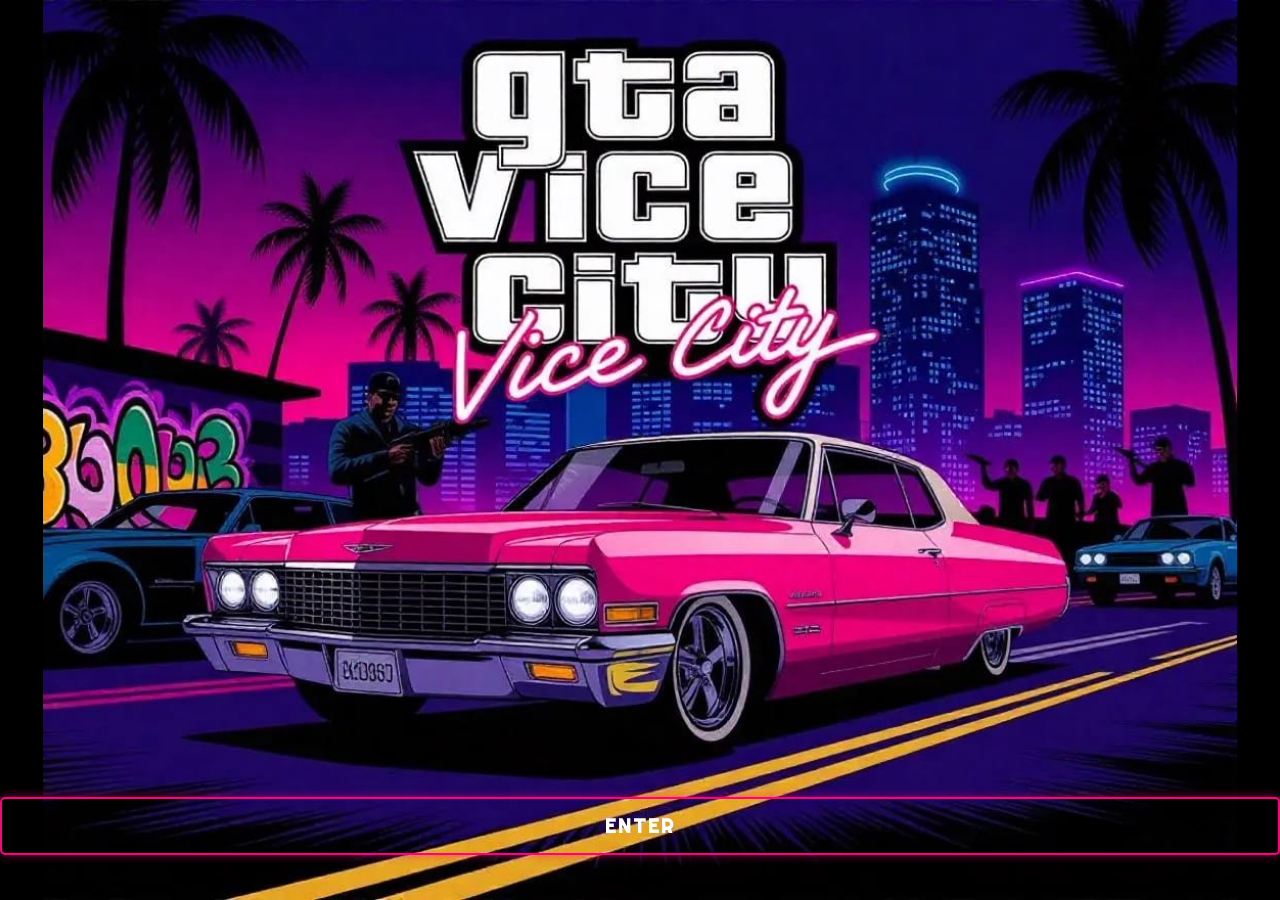
==== index.html @ 545104ae "Implement diagonal synthwave hub layout with pentagon nodes and custom glowing borders" ====
<!DOCTYPE html>
<html lang="en">
<head>
    <meta charset="UTF-8">
    <meta name="viewport" content="width=device-width, initial-scale=1.0">
    <title>Grand Tech Alliance VIIT City</title>
    <link rel="preconnect" href="https://fonts.googleapis.com">
    <link rel="preconnect" href="https://fonts.gstatic.com" crossorigin>
    <link href="https://fonts.googleapis.com/css2?family=Oswald:wght@400;600;700&family=Roboto:wght@300;400;500;700&family=Righteous&family=Pacifico&family=Monoton&display=swap" rel="stylesheet">
    <link rel="preconnect" href="https://fonts.googleapis.com">
    <link href="https://fonts.googleapis.com/css2?family=Audiowide&display=swap" rel="stylesheet">
    <link rel="icon" type="image/png" href="download.png">
    <link rel="stylesheet" href="styles.css">
</head>
<body class="require-landscape">

    <!-- Start Screen -->
    <div id="start-screen" class="active">
        <img src="start_bg1.jpeg" alt="GTA Vice City" class="start-image">
        <button id="start-btn" class="gta-btn start-mission-btn">ENTER</button>
    </div>
    <!-- Rotate Screen Popup (Mobile Portrait Only) -->
    <div id="rotate-popup" class="rotate-popup hidden">
        <div class="rotate-popup-inner">
            <div class="rotate-icon">📱</div>
            <div class="rotate-arrow">↻</div>
            <h2 class="rotate-title">ROTATE YOUR DEVICE</h2>
            <p class="rotate-subtitle">For the best Vice City experience,<br>please rotate your screen to landscape mode.</p>
        </div>
    </div>
    
    <!-- Rotate to Portrait Popup (Mobile Landscape After Intro) -->
    <div id="rotate-portrait-popup" class="rotate-popup hidden">
        <div class="rotate-portrait-inner">
            <div class="rotate-icon rotate-icon-landscape">📱</div>
            <div class="rotate-arrow">↻</div>
            <h2 class="rotate-title">ROTATE TO PORTRAIT</h2>
            <p class="rotate-subtitle">For the best Main Menu experience,<br>please rotate your screen to portrait mode.</p>
        </div>
    </div>

    <!-- GTA Map Loading Overlay -->
    <div id="map-loading" class="map-loading hidden">
        <div class="map-loading-inner">
            <div class="map-radar">
                <div class="radar-sweep"></div>
                <div class="radar-dot"></div>
            </div>
            <p class="map-loading-text">MAP IS LOADING<span class="dots">...</span></p>
            <p class="map-loading-sub">Entering Vice City registration zone</p>
        </div>
    </div>

    <!-- Intro Screen -->
    <div id="intro-screen" class="hidden">
        <div class="video-overlay"></div>
        <video id="intro-video" preload="auto" playsinline>
            <source src="https://media.githubusercontent.com/media/jaswanth0108/GTA-Hackathon/main/Finial.mp4" type="video/mp4">
            Your browser does not support HTML5 video.
        </video>
        <!-- Title removed as requested -->
        <button id="skip-btn" class="skip-btn">SKIP <span class="skip-icon">►</span></button>
    </div>

    <!-- Main Menu Screen -->
    <div id="main-screen" class="hidden">
        <div class="background-overlay"></div>

        <!-- Top Navbar -->
        <nav class="vc-navbar">
            <div class="vc-logo">
                <span class="logo-main">VICE'N'VIBES</span>
                <span class="logo-sub">GTA HACKATHON</span>
            </div>
            <div class="vc-nav-links">
                <a href="#" class="vc-link active">Home</a>
                <a href="#" class="vc-link" onclick="document.querySelector('[data-target=about-panel]').click(); return false;">Events</a>
                <a href="#" class="vc-link" onclick="document.querySelector('[data-target=faq-panel]').click(); return false;">FAQ</a>
                <a href="#" class="vc-link" onclick="document.querySelector('[data-target=support-panel]').click(); return false;">Contact</a>
                <a href="register.html" class="vc-login-btn">Register</a>
            </div>
        </nav>

        <div class="main-container">
            <!-- Circular Navigation Hub -->
            <div class="nav-hub">

                <!-- Top-Left connector + FAQ button -->
                <div class="hub-connector connector-top-left">
                    <div class="connector-line"></div>
                    <button class="nav-node top-left" data-target="faq-panel">
                        <svg xmlns="http://www.w3.org/2000/svg" width="24" height="24" viewBox="0 0 24 24" fill="none" stroke="currentColor" stroke-width="2" stroke-linecap="round" stroke-linejoin="round" class="node-icon"><path d="M12 2a3 3 0 0 0-3 3v7a3 3 0 0 0 6 0V5a3 3 0 0 0-3-3Z"></path><path d="M19 10v2a7 7 0 0 1-14 0v-2"></path><line x1="12" x2="12" y1="19" y2="22"></line></svg>
                        <span class="node-text">[COORDINATORS & FAQ]</span>
                    </button>
                </div>

                <!-- Top-Right connector + AGENDA button -->
                <div class="hub-connector connector-top-right">
                    <div class="connector-line"></div>
                    <button class="nav-node top-right" data-target="about-panel">
                        <svg xmlns="http://www.w3.org/2000/svg" width="24" height="24" viewBox="0 0 24 24" fill="none" stroke="currentColor" stroke-width="2" stroke-linecap="round" stroke-linejoin="round" class="node-icon"><rect width="18" height="18" x="3" y="4" rx="2" ry="2"></rect><line x1="16" x2="16" y1="2" y2="6"></line><line x1="8" x2="8" y1="2" y2="6"></line><line x1="3" x2="21" y1="10" y2="10"></line></svg>
                        <span class="node-text">[EVENT AGENDA]</span>
                    </button>
                </div>

                <!-- Bottom-Left connector + REGISTER button -->
                <div class="hub-connector connector-bottom-left">
                    <div class="connector-line"></div>
                    <a href="register.html" id="register-link" class="nav-node bottom-left">
                        <svg xmlns="http://www.w3.org/2000/svg" width="24" height="24" viewBox="0 0 24 24" fill="none" stroke="currentColor" stroke-width="2" stroke-linecap="round" stroke-linejoin="round" class="node-icon"><path d="M2 9a3 3 0 0 1 0 6v2a2 2 0 0 0 2 2h16a2 2 0 0 0 2-2v-2a3 3 0 0 1 0-6V7a2 2 0 0 0-2-2H4a2 2 0 0 0-2 2Z"></path><path d="M13 5v2"></path><path d="M13 17v2"></path><path d="M13 11v2"></path></svg>
                        <span class="node-text">[REGISTER NOW]</span>
                    </a>
                </div>

                <!-- Bottom-Right connector + SPONSORS button -->
                <div class="hub-connector connector-bottom-right">
                    <div class="connector-line"></div>
                    <button class="nav-node bottom-right" data-target="support-panel">
                        <svg xmlns="http://www.w3.org/2000/svg" width="24" height="24" viewBox="0 0 24 24" fill="none" stroke="currentColor" stroke-width="2" stroke-linecap="round" stroke-linejoin="round" class="node-icon"><path d="m11 17 2 2a1 1 0 1 0 3-3"></path><path d="m14 14 2.5 2.5a1 1 0 1 0 3-3l-3.88-3.88a3 3 0 0 0-4.24 0l-.88.88a1 1 0 1 1-3-3l2.81-2.81a5.79 5.79 0 0 1 7.06-.87l.47.28a2 2 0 0 0 1.42.25L21 4"></path><path d="m21 3-6.5 6.5"></path><path d="M3 21l6.5-6.5"></path><path d="M14.5 9.5 9.32 4.32a3 3 0 0 0-4.24 0l-.88.88a1 1 0 0 0 0 1.41l2.81 2.81a5.79 5.79 0 0 1 .87 7.06l-.28.47a2 2 0 0 1-.25 1.42L4 21"></path></svg>
                        <span class="node-text">[PARTNERS] & SPONSORS</span>
                    </button>
                </div>

                <!-- Center Circle -->
                <div class="hub-center">
                    <div class="hub-ring ring-1"></div>
                    <div class="hub-ring ring-2"></div>
                    <div class="hub-inner-text">
                        <span class="hub-title-big">GRAND TECH ALLIANCE</span>
                        <span class="hub-title-mid">VIIT PRESENTS</span>
                        <span class="hub-title-small">GTA Hackathon</span>
                    </div>
                </div>

            </div>

            <!-- Content Panels -->
            <div id="content-modal" class="content-modal hidden">
                <div class="modal-backdrop" id="modal-close"></div>
                <div class="modal-content glass-panel">
                    <button class="close-btn" id="close-modal">&times;</button>
                    
                    <!-- ABOUT PANEL -->
                    <div id="about-panel" class="panel hidden">
                        <h2 class="panel-title">MISSION BRIEFING</h2>
                        <div class="about-content">
                            <h3>What is Grand Tech Alliance VIIT City?</h3>
                            <p>A flagship engineering hackathon where first-year minds from every branch converge to build, prototype, and present multidisciplinary solutions.</p>
                            
                            <h3>Multidisciplinary by Design</h3>
                            <p>Teams must mix branches — code meets circuit meets blueprint. Real engineering happens at the intersection.</p>
                            
                            <h3>Innovation Beyond Code</h3>
                            <p>Submit CAD models, circuit diagrams, business flowcharts, or UI prototypes. Every form of engineering thinking counts.</p>
                        </div>
                    </div>

                    <!-- REGISTER PANEL REMOVED: Now redirects to register.html -->

                    <!-- FAQ PANEL -->
                    <div id="faq-panel" class="panel hidden">
                        <h2 class="panel-title">INTEL (FAQ)</h2>
                        <div class="accordion">
                            <div class="accordion-item">
                                <button class="accordion-header">Can non-coders participate?</button>
                                <div class="accordion-content">
                                    <p>Absolutely. HackFusion is multidisciplinary — designers, mechanical, civil and electronics students are equally welcome.</p>
                                </div>
                            </div>
                            <div class="accordion-item">
                                <button class="accordion-header">What can be submitted?</button>
                                <div class="accordion-content">
                                    <p>Teams can submit software ideas, UI/UX prototypes, CAD models, circuit designs, hardware concepts, business workflows, research-based concepts, or mixed engineering solutions. The focus is on innovation, feasibility, and teamwork rather than only full coding projects.</p>
                                </div>
                            </div>
                            <div class="accordion-item">
                                <button class="accordion-header">Is coding mandatory?</button>
                                <div class="accordion-content">
                                    <p>No. Coding is not mandatory. If your idea is strong and your team can explain the engineering logic, design process, workflow, prototype, or technical model clearly, you can still participate effectively.</p>
                                </div>
                            </div>
                            <div class="accordion-item">
                                <button class="accordion-header">Can students from all branches join?</button>
                                <div class="accordion-content">
                                    <p>Yes. Students from all first-year engineering branches can participate. In fact, mixed-branch teams are encouraged because multidisciplinary collaboration is a major part of the hackathon.</p>
                                </div>
                            </div>
                        </div>
                    </div>

                    <!-- SUPPORT PANEL -->
                    <div id="support-panel" class="panel hidden">
                        <h2 class="panel-title">CONTACT FIXERS</h2>
                        <div class="contact-list">
                            <div class="contact-card">
                                <div class="contact-name">K. Rohit Kumar <span class="badge">(Head)</span></div>
                                <div class="contact-number">📞 +91 98453 21098</div>
                            </div>
                            <div class="contact-card">
                                <div class="contact-name">N. V. S. Jaswanth</div>
                                <div class="contact-number">📞 +91 91234 56789</div>
                            </div>
                            <div class="contact-card">
                                <div class="contact-name">N. Govardhan</div>
                                <div class="contact-number">📞 +91 98765 43210</div>
                            </div>
                            <div class="contact-card">
                                <div class="contact-name">M. Sai Kumar</div>
                                <div class="contact-number">📞 +91 99887 76655</div>
                            </div>
                            <div class="contact-card">
                                <div class="contact-name">M. Hriday</div>
                                <div class="contact-number">📞 +91 90123 45678</div>
                            </div>
                        </div>
                    </div>

                </div>
            </div>
        </div>

        <!-- Footer -->
        <footer class="vc-footer">
            <a href="#">Home</a>
            <a href="#" onclick="document.querySelector('[data-target=about-panel]').click(); return false;">Events</a>
            <a href="#" onclick="document.querySelector('[data-target=faq-panel]').click(); return false;">FAQ</a>
            <a href="#" onclick="document.querySelector('[data-target=support-panel]').click(); return false;">Sponsors</a>
            <a href="register.html">Register</a>
        </footer>
    </div>

    <script src="script.js"></script>
</body>
</html>
---- styles.css ----
@import url('https://fonts.cdnfonts.com/css/pricedown');

:root {
    --gta-orange: #ff007f; /* Hot Pink */
    --gta-red: #d32f2f;
    --gta-blue: #00ffff; /* Neon Cyan */
    --gta-gold: #ffc107; /* Neon Gold */
    --vc-pink: #ff007f;
    --vc-cyan: #00ffff;
    --vc-purple: #9d00ff;
    --dark-bg: #0d0d0d;
    --panel-bg: rgba(10, 10, 10, 0.9);
    --neon-glow: 0 0 15px rgba(0, 255, 255, 0.7), 0 0 30px rgba(0, 255, 255, 0.5);
    --pink-glow: 0 0 15px rgba(255, 0, 127, 0.7), 0 0 30px rgba(255, 0, 127, 0.5);
    --font-heading: 'Righteous', sans-serif;
    --font-body: 'Roboto', sans-serif;
}

* {
    margin: 0;
    padding: 0;
    box-sizing: border-box;
}

body {
    font-family: var(--font-body);
    background-color: var(--dark-bg);
    color: #fff;
    overflow: hidden; /* Single page feel, no scrolling on body */
    user-select: none;
}

/* =========================================
   START SCREEN
========================================= */
#start-screen {
    position: fixed;
    top: 0;
    left: 0;
    width: 100vw;
    height: 100dvh;
    z-index: 150;
    background: #000;
    transition: opacity 0.5s ease, visibility 0.5s;
}

.start-image {
    width: 100vw;
    height: 100dvh;
    object-fit: contain; /* Show the entire image without cropping */
}

#start-screen.hidden {
    opacity: 0;
    visibility: hidden;
    pointer-events: none;
}

.start-mission-btn {
    position: absolute;
    bottom: 5vh; /* Aligned to the center bottom of the frame */
    left: 50%;
    transform: translateX(-50%);
    font-family: 'Righteous', sans-serif;
    font-size: 1.8rem; /* Small button */
    padding: 10px 25px;
    background: rgba(0, 0, 0, 0.7); /* Button box */
    color: #ff007f; /* Vice City pink text */
    border: 2px solid #ff007f; /* Pink border */
    border-radius: 5px;
    box-shadow: 0 0 10px rgba(255, 0, 127, 0.5);
    cursor: pointer;
    text-transform: uppercase;
    transition: all 0.2s ease;
}

.start-mission-btn:hover {
    background: #ff007f;
    color: #fff;
    transform: translateX(-50%) scale(1.05);
}

/* =========================================
   ROTATE POPUP (Mobile Portrait)
========================================= */
.rotate-popup {
    position: fixed;
    top: 0; left: 0;
    width: 100vw; height: 100dvh;
    background: var(--dark-bg);
    z-index: 9999;
    display: flex;
    justify-content: center;
    align-items: center;
    flex-direction: column;
    text-align: center;
    transition: opacity 0.5s ease;
}
.rotate-popup.hidden {
    opacity: 0;
    pointer-events: none;
    visibility: hidden;
}
.rotate-popup-inner {
    animation: rotatePhone 2s infinite ease-in-out;
}
.rotate-icon { font-size: 4rem; margin-bottom: 10px; }
.rotate-arrow { font-size: 2rem; color: var(--gta-orange); margin-bottom: 20px; }
.rotate-title { font-family: var(--font-heading); color: var(--gta-blue); font-size: 2rem; margin-bottom: 10px; text-transform: uppercase; }
.rotate-subtitle { font-family: var(--font-body); color: #ccc; font-size: 1.2rem; }

@keyframes rotatePhone {
    0% { transform: rotate(0deg); }
    50% { transform: rotate(90deg); }
    100% { transform: rotate(0deg); }
}

@media screen and (max-width: 768px) and (orientation: portrait) {
    body.require-landscape #rotate-popup {
        display: flex;
        visibility: visible;
        opacity: 1;
        pointer-events: auto;
    }
}
@media screen and (min-width: 769px), screen and (orientation: landscape) {
    body.require-landscape #rotate-popup {
        display: none !important;
    }
}

/* Portrait Popup Animation and Display Logic */
.rotate-portrait-inner {
    animation: rotatePhonePortrait 2s infinite ease-in-out;
}
.rotate-icon-landscape {
    transform: rotate(90deg);
}

@keyframes rotatePhonePortrait {
    0% { transform: rotate(0deg); }
    50% { transform: rotate(-90deg); }
    100% { transform: rotate(0deg); }
}

@media screen and (max-height: 600px) and (orientation: landscape) {
    body:not(.require-landscape) #rotate-portrait-popup {
        display: flex;
        visibility: visible;
        opacity: 1;
        pointer-events: auto;
    }
}
@media screen and (orientation: portrait), screen and (min-height: 601px) {
    #rotate-portrait-popup {
        display: none !important;
    }
}

/* =========================================
   MAP LOADING OVERLAY
========================================= */
.map-loading {
    position: fixed;
    top: 0; left: 0;
    width: 100vw; height: 100dvh;
    background: #000 url('bg.png') no-repeat center center;
    background-size: cover;
    z-index: 9000;
    display: flex;
    justify-content: center;
    align-items: center;
    transition: opacity 0.5s ease;
}
.map-loading::before {
    content: '';
    position: absolute;
    top: 0; left: 0; width: 100%; height: 100%;
    background: rgba(0, 0, 0, 0.85);
}
.map-loading.hidden {
    opacity: 0;
    pointer-events: none;
    visibility: hidden;
}
.map-loading-inner {
    position: relative;
    z-index: 1;
    text-align: center;
}
.map-radar {
    width: 150px; height: 150px;
    border-radius: 50%;
    border: 3px solid var(--gta-blue);
    margin: 0 auto 30px;
    background: rgba(0, 255, 255, 0.1);
    position: relative;
    overflow: hidden;
    box-shadow: 0 0 20px rgba(0, 255, 255, 0.5);
}
.radar-sweep {
    position: absolute;
    top: 50%; left: 50%;
    width: 50%; height: 50%;
    background: linear-gradient(45deg, rgba(0,255,255,0.8) 0%, transparent 50%);
    transform-origin: 0% 0%;
    animation: sweep 2s infinite linear;
}
.radar-dot {
    position: absolute;
    width: 8px; height: 8px;
    background: var(--gta-orange);
    border-radius: 50%;
    top: 40%; left: 60%;
    box-shadow: 0 0 10px var(--gta-orange);
    animation: blink 1s infinite;
}
@keyframes sweep {
    0% { transform: rotate(0deg); }
    100% { transform: rotate(360deg); }
}
@keyframes blink {
    0%, 100% { opacity: 1; }
    50% { opacity: 0; }
}
.map-loading-text {
    font-family: var(--font-heading);
    font-size: 2.5rem;
    color: var(--gta-gold);
    letter-spacing: 2px;
    margin-bottom: 10px;
}
.map-loading-sub {
    font-family: var(--font-body);
    font-size: 1.2rem;
    color: #fff;
    opacity: 0.8;
}

/* =========================================
   INTRO SCREEN
========================================= */
#intro-screen {
    position: fixed;
    top: 0;
    left: 0;
    width: 100vw;
    height: 100dvh;
    z-index: 100;
    transition: opacity 1s ease-in-out, visibility 1s;
    background: #000;
}

#intro-screen.hidden {
    opacity: 0;
    visibility: hidden;
    pointer-events: none;
}

.video-overlay {
    position: absolute;
    top: 0;
    left: 0;
    width: 100%;
    height: 100%;
    background: rgba(0, 0, 0, 0.1); /* Softened from 0.5 to improve clarity & brightness */
    z-index: 1;
}

#intro-video {
    width: 100%;
    height: 100%;
    object-fit: cover;
    filter: brightness(1.2) contrast(1.15) saturate(1.1); /* Dramatically improves video punchiness and visibility */
}

/* Removed glitch title CSS as requested */

.skip-btn {
    position: absolute;
    bottom: 20px;
    right: 20px;
    z-index: 3;
    font-family: var(--font-heading);
    font-size: 1rem;
    padding: 6px 12px;
    background: transparent;
    color: #fff;
    border: 1px solid #fff;
    opacity: 0.2; /* Decreased opacity from 0.4 to 0.2 */
    cursor: pointer;
    transition: all 0.3s ease;
    display: flex;
    align-items: center;
    gap: 5px;
    letter-spacing: 1px;
}

.skip-btn:hover {
    border-color: var(--gta-orange);
    color: var(--gta-orange);
    opacity: 1;
    box-shadow: 0 0 10px var(--gta-orange);
}

.skip-icon {
    font-size: 0.9rem;
}

/* =========================================
   MAIN MENU SCREEN
========================================= */
#main-screen {
    position: fixed;
    top: 0;
    left: 0;
    width: 100vw;
    height: 100dvh;
    background: url('background.png') no-repeat center center;
    background-size: cover;
    z-index: 10;
    transition: opacity 1s ease-in-out;
    display: flex;
    flex-direction: column;
    overflow: hidden;
}

.background-overlay {
    position: absolute;
    top: 0; left: 0;
    width: 100%; height: 100%;
    background: linear-gradient(180deg,
        rgba(5,2,18,0.35) 0%,
        rgba(10,2,25,0.15) 45%,
        rgba(5,2,18,0.45) 100%
    );
    z-index: 0;
}

/* =========================================
   NAVBAR
========================================= */
.vc-navbar {
    position: relative;
    z-index: 10;
    display: flex;
    justify-content: space-between;
    align-items: center;
    padding: 12px 30px;
    background: rgba(8, 5, 25, 0.75);
    border-bottom: 1px solid rgba(255, 0, 200, 0.3);
    backdrop-filter: blur(10px);
    flex-shrink: 0;
}

.vc-logo {
    display: flex;
    align-items: baseline;
    gap: 10px;
}

.logo-main {
    font-family: 'Audiowide', 'Righteous', sans-serif;
    font-size: 1.5rem;
    background: linear-gradient(90deg, #ff00cc, #00e5ff);
    -webkit-background-clip: text;
    -webkit-text-fill-color: transparent;
    background-clip: text;
    text-shadow: none;
    letter-spacing: 1px;
}

.logo-sub {
    font-family: 'Roboto', sans-serif;
    font-size: 0.7rem;
    color: rgba(255,255,255,0.5);
    letter-spacing: 2px;
    text-transform: uppercase;
}

.vc-nav-links {
    display: flex;
    align-items: center;
    gap: 28px;
}

.vc-link {
    font-family: 'Roboto', sans-serif;
    font-size: 0.95rem;
    color: rgba(255,255,255,0.7);
    text-decoration: none;
    letter-spacing: 0.5px;
    transition: color 0.2s;
}

.vc-link:hover, .vc-link.active {
    color: #ff00cc;
}

.vc-login-btn {
    font-family: 'Righteous', sans-serif;
    font-size: 0.9rem;
    color: #00e5ff;
    text-decoration: none;
    border: 1px solid #00e5ff;
    padding: 6px 18px;
    border-radius: 4px;
    letter-spacing: 1px;
    transition: all 0.3s;
    box-shadow: 0 0 8px rgba(0, 229, 255, 0.3);
}

.vc-login-btn:hover {
    background: #00e5ff;
    color: #000;
    box-shadow: 0 0 20px rgba(0, 229, 255, 0.7);
}

/* =========================================
   MAIN CONTAINER & HUB LAYOUT
========================================= */
.main-container {
    position: relative;
    flex: 1;
    display: flex;
    justify-content: center;
    align-items: center;
    z-index: 1;
}



/* =========================================
   CIRCULAR HUB - COMPLETE REDESIGN
========================================= */
.nav-hub {
    position: relative;
    width: 780px;
    height: 640px;
    display: flex;
    justify-content: center;
    align-items: center;
    animation: scale-up 1s cubic-bezier(0.175, 0.885, 0.32, 1.275);
}

/* ---- CENTER CIRCLE (rings + text live here) ---- */
.hub-center {
    position: absolute;
    top: 50%;
    left: 50%;
    transform: translate(-50%, -50%);
    width: 260px;
    height: 260px;
    border-radius: 50%;
    background: radial-gradient(circle, rgba(60,10,100,0.75) 0%, rgba(12,4,35,0.9) 70%);
    display: flex;
    flex-direction: column;
    justify-content: center;
    align-items: center;
    text-align: center;
    z-index: 3;
}

/* ---- RINGS ---- */
.hub-ring {
    position: absolute;
    border-radius: 50%;
    pointer-events: none;
    top: 50%;
    left: 50%;
    transform: translate(-50%, -50%);
}

/* Outer pink ring — thick neon tube */
.ring-1 {
    width: 310px;
    height: 310px;
    border: 7px solid #ff0099;
    box-shadow:
        0 0 8px #ff0099,
        0 0 20px #ff0099,
        0 0 45px rgba(255, 0, 153, 0.7),
        0 0 90px rgba(255, 0, 153, 0.25),
        inset 0 0 8px rgba(255, 0, 153, 0.3);
    z-index: 1;
}

/* Inner cyan ring — thick neon tube */
.ring-2 {
    width: 245px;
    height: 245px;
    border: 5px solid #00ccff;
    box-shadow:
        0 0 8px #00ccff,
        0 0 20px #00ccff,
        0 0 40px rgba(0, 204, 255, 0.7),
        0 0 80px rgba(0, 204, 255, 0.25),
        inset 0 0 8px rgba(0, 204, 255, 0.3);
    z-index: 1;
}

/* ---- CENTER TEXT ---- */
.hub-inner-text {
    position: relative;
    z-index: 5;
    display: flex;
    flex-direction: column;
    align-items: center;
    gap: 1px;
    padding: 0 10px;
}

.hub-title-big {
    font-family: 'Audiowide', 'Righteous', sans-serif;
    font-size: 2.2rem;
    font-weight: 900;
    font-style: italic;
    background: linear-gradient(180deg, #e6f0ff 0%, #6890cc 45%, #ff00ff 55%, #00ffff 100%);
    -webkit-background-clip: text;
    -webkit-text-fill-color: transparent;
    background-clip: text;
    letter-spacing: 2px;
    line-height: 1.1;
    filter: drop-shadow(0 0 10px rgba(255, 0, 255, 0.8));
    margin-bottom: 5px;
}

.hub-title-mid {
    font-family: 'Roboto', sans-serif;
    font-size: 0.85rem;
    font-weight: 700;
    color: #00ffff;
    letter-spacing: 6px;
    text-transform: uppercase;
    text-shadow: 0 0 10px #00ffff, 0 0 20px rgba(0, 255, 255, 0.7);
    margin-top: 2px;
}

.hub-title-small {
    font-family: 'Roboto', sans-serif;
    font-size: 0.7rem;
    font-weight: 700;
    color: #ff00ff;
    text-transform: uppercase;
    letter-spacing: 4px;
    text-shadow: 0 0 10px #ff00ff, 0 0 20px rgba(255, 0, 255, 0.7);
    margin-top: 5px;
}

/* =========================================
   CONNECTORS & BUTTONS — EXACT REPLICA
   Ring outer radius = 150px (300px / 2)
========================================= */

/* All connectors are absolute children of .nav-hub */
.hub-connector {
    position: absolute;
    top: 50%;
    left: 50%;
    display: flex;
    align-items: center;
    z-index: 5;
    transform-origin: 0 50%;
}

/* Diagonal Spoke Connectors */
.connector-top-left {
    transform: translateY(-50%) rotate(-135deg);
}
.connector-top-right {
    transform: translateY(-50%) rotate(-45deg);
}
.connector-bottom-left {
    transform: translateY(-50%) rotate(135deg);
}
.connector-bottom-right {
    transform: translateY(-50%) rotate(45deg);
}

/* ---- CONNECTOR LINES ---- */
.connector-line {
    width: 60px;
    height: 2px;
    background: linear-gradient(90deg, rgba(0,255,255,0.2), rgba(0,255,255,1), rgba(0,255,255,0.2));
    margin-left: 155px; /* Offset to start outside the 310px ring */
    position: relative;
    box-shadow: 0 0 10px rgba(0, 255, 255, 0.8);
    flex-shrink: 0;
}

/* Circuit tick marks on connector lines */
.connector-line::after {
    content: '';
    position: absolute;
    top: 50%;
    left: 50%;
    transform: translate(-50%, -50%);
    width: 4px;
    height: 12px;
    background: #00ffff;
    box-shadow: 0 0 5px #00ffff;
}

/* ---- PENTAGON NODES ---- */
.nav-node {
    display: flex;
    flex-direction: column;
    align-items: center;
    justify-content: center;
    gap: 8px;
    font-family: 'Righteous', sans-serif;
    color: #fff;
    text-decoration: none;
    text-transform: uppercase;
    cursor: pointer;
    width: 220px;
    height: 90px;
    background: rgba(10, 5, 25, 0.85);
    backdrop-filter: blur(8px);
    transition: all 0.3s ease;
    border: none;
    outline: none;
    position: relative;
    margin-left: 5px;
}

/* Node specific inverse rotation */
.connector-top-left .nav-node {
    transform: rotate(135deg);
    clip-path: polygon(15% 0, 100% 0, 100% 100%, 15% 100%, 0 50%);
    border-left: 3px solid #6600ff;
    border-right: 3px solid #0066ff;
    box-shadow: inset 0 0 15px rgba(102, 0, 255, 0.5), inset 0 0 15px rgba(0, 102, 255, 0.5);
}
.connector-top-left:hover .nav-node {
    transform: rotate(135deg) scale(1.05);
    background: rgba(102, 0, 255, 0.2);
}

.connector-top-right .nav-node {
    transform: rotate(45deg);
    clip-path: polygon(0 0, 85% 0, 100% 50%, 85% 100%, 0 100%);
    border-left: 3px solid #00ccff;
    border-right: 3px solid #0066ff;
    box-shadow: inset 0 0 15px rgba(0, 204, 255, 0.5);
}
.connector-top-right:hover .nav-node {
    transform: rotate(45deg) scale(1.05);
    background: rgba(0, 204, 255, 0.2);
}

.connector-bottom-left .nav-node {
    transform: rotate(-135deg);
    clip-path: polygon(15% 0, 100% 0, 100% 100%, 15% 100%, 0 50%);
    border-left: 3px solid #cc00ff;
    border-right: 3px solid #6600ff;
    box-shadow: inset 0 0 15px rgba(204, 0, 255, 0.5);
}
.connector-bottom-left:hover .nav-node {
    transform: rotate(-135deg) scale(1.05);
    background: rgba(204, 0, 255, 0.2);
}

.connector-bottom-right .nav-node {
    transform: rotate(-45deg);
    clip-path: polygon(0 0, 85% 0, 100% 50%, 85% 100%, 0 100%);
    border-left: 3px solid #ff9900;
    border-right: 3px solid #ff0033;
    box-shadow: inset 0 0 15px rgba(255, 153, 0, 0.5);
}
.connector-bottom-right:hover .nav-node {
    transform: rotate(-45deg) scale(1.05);
    background: rgba(255, 153, 0, 0.2);
}

/* Add custom colored borders since clip-path cuts off CSS borders sometimes */
/* In CSS, actual borders on clip-path elements are tricky. We use internal pseudo-elements. */
.nav-node::before {
    content: '';
    position: absolute;
    top: 0; left: 0; right: 0; bottom: 0;
    z-index: -1;
}
.connector-top-left .nav-node::before { background: linear-gradient(90deg, #6600ff, #0066ff); }
.connector-top-right .nav-node::before { background: linear-gradient(90deg, #0066ff, #00ccff); }
.connector-bottom-left .nav-node::before { background: linear-gradient(90deg, #cc00ff, #6600ff); }
.connector-bottom-right .nav-node::before { background: linear-gradient(90deg, #ff0033, #ff9900); }

.nav-node::after {
    content: '';
    position: absolute;
    top: 2px; left: 2px; right: 2px; bottom: 2px;
    background: rgba(10, 5, 25, 0.95);
    z-index: -1;
}
.connector-top-left .nav-node::after, .connector-bottom-left .nav-node::after {
    clip-path: polygon(15% 0, 100% 0, 100% 100%, 15% 100%, 0 50%);
}
.connector-top-right .nav-node::after, .connector-bottom-right .nav-node::after {
    clip-path: polygon(0 0, 85% 0, 100% 50%, 85% 100%, 0 100%);
}

.node-icon {
    width: 28px;
    height: 28px;
    margin-bottom: 2px;
}
.connector-top-left .node-icon { stroke: #00ccff; filter: drop-shadow(0 0 5px #00ccff); }
.connector-top-right .node-icon { stroke: #00ccff; filter: drop-shadow(0 0 5px #00ccff); }
.connector-bottom-left .node-icon { stroke: #ff00ff; filter: drop-shadow(0 0 5px #ff00ff); }
.connector-bottom-right .node-icon { stroke: #ff9900; filter: drop-shadow(0 0 5px #ff9900); }

.node-text {
    font-size: 0.75rem;
    letter-spacing: 2px;
    color: #fff;
    opacity: 0.9;
}

/* ---- PILL BUTTONS ---- */
.nav-btn-pill {
    display: flex;
    align-items: center;
    justify-content: center;
    gap: 10px;
    font-family: 'Righteous', sans-serif;
    font-size: 1.05rem;
    font-weight: normal;
    color: #fff;
    text-decoration: none;
    text-transform: uppercase;
    letter-spacing: 2px;
    cursor: pointer;
    padding: 12px 24px;
    background: rgba(8, 4, 30, 0.88);
    border-radius: 10px;
    border: 1.5px solid rgba(0, 220, 255, 0.65);
    box-shadow:
        0 0 12px rgba(0, 220, 255, 0.2),
        inset 0 0 10px rgba(0, 220, 255, 0.06);
    backdrop-filter: blur(10px);
    transition: all 0.25s ease;
    white-space: nowrap;
    min-width: 185px;
}

.nav-btn-pill:hover {
    background: rgba(255, 0, 204, 0.18);
    border-color: #ff00cc;
    box-shadow:
        0 0 22px rgba(255, 0, 204, 0.55),
        inset 0 0 14px rgba(255, 0, 204, 0.1);
    transform: scale(1.06);
}

.pill-icon {
    font-size: 1rem;
    opacity: 0.85;
}

/* =========================================
   FOOTER
========================================= */
.vc-footer {
    position: relative;
    z-index: 10;
    display: flex;
    justify-content: center;
    gap: 30px;
    padding: 10px 20px;
    background: rgba(8, 5, 25, 0.8);
    border-top: 1px solid rgba(255, 0, 200, 0.25);
    flex-shrink: 0;
}

.vc-footer a {
    font-family: 'Roboto', sans-serif;
    font-size: 0.85rem;
    color: rgba(255, 0, 204, 0.75);
    text-decoration: none;
    letter-spacing: 0.5px;
    transition: color 0.2s;
}

.vc-footer a:first-child {
    color: #ff00cc;
}

.vc-footer a:not(:first-child) {
    color: rgba(255, 255, 255, 0.65);
}

.vc-footer a:hover {
    color: #ff00cc;
}

/* =========================================
   MODALS & PANELS (Glassmorphism)
========================================= */
.content-modal {
    position: fixed;
    top: 0;
    left: 0;
    width: 100vw;
    height: 100vh;
    z-index: 50;
    display: flex;
    justify-content: center;
    align-items: center;
    transition: opacity 0.4s ease, visibility 0.4s;
}

.content-modal.hidden {
    opacity: 0;
    visibility: hidden;
    pointer-events: none;
}

.modal-backdrop {
    position: absolute;
    top: 0;
    left: 0;
    width: 100%;
    height: 100%;
    background: rgba(0, 0, 0, 0.6);
    backdrop-filter: blur(8px);
}

.modal-content {
    position: relative;
    width: 90%;
    max-width: 700px;
    max-height: 90vh;
    overflow-y: auto;
    background: var(--panel-bg);
    border: 2px solid var(--gta-blue);
    border-radius: 10px;
    padding: 40px;
    box-shadow: var(--neon-glow);
    z-index: 51;
    transform: translateY(0) scale(1);
    transition: transform 0.4s cubic-bezier(0.175, 0.885, 0.32, 1.275);
}

.content-modal.hidden .modal-content {
    transform: translateY(50px) scale(0.95);
}

/* Scrollbar for modal */
.modal-content::-webkit-scrollbar {
    width: 8px;
}
.modal-content::-webkit-scrollbar-track {
    background: rgba(0,0,0,0.5); 
}
.modal-content::-webkit-scrollbar-thumb {
    background: var(--gta-blue); 
    border-radius: 4px;
}

.close-btn {
    position: absolute;
    top: 15px;
    right: 20px;
    background: none;
    border: none;
    color: var(--gta-red);
    font-size: 2.5rem;
    cursor: pointer;
    line-height: 1;
    transition: text-shadow 0.3s;
}

.close-btn:hover {
    text-shadow: 0 0 10px var(--gta-red);
}

.panel-title {
    font-family: var(--font-heading);
    font-size: 2.5rem;
    color: var(--gta-gold);
    text-transform: uppercase;
    letter-spacing: 2px;
    border-bottom: 2px solid rgba(255, 193, 7, 0.3);
    padding-bottom: 10px;
    margin-bottom: 30px;
    text-shadow: 0 0 10px rgba(255, 193, 7, 0.5);
}

.panel {
    display: block;
    animation: fade-in 0.5s ease forwards;
}

.panel.hidden {
    display: none;
}

@keyframes fade-in {
    from { opacity: 0; transform: translateX(20px); }
    to { opacity: 1; transform: translateX(0); }
}

/* =========================================
   ABOUT PANEL
========================================= */
.about-content h3 {
    color: var(--gta-blue);
    font-family: var(--font-heading);
    font-size: 1.5rem;
    margin-top: 20px;
    margin-bottom: 10px;
    text-transform: uppercase;
    letter-spacing: 1px;
}

.about-content p {
    font-size: 1.1rem;
    line-height: 1.6;
    color: #ddd;
    margin-bottom: 20px;
}

/* =========================================
   REGISTER PANEL
========================================= */
.register-note {
    font-size: 1rem;
    color: var(--gta-orange);
    margin-bottom: 25px;
    font-style: italic;
    border-left: 3px solid var(--gta-orange);
    padding-left: 10px;
}

.form-group {
    position: relative;
    margin-bottom: 25px;
}

.form-group input,
.form-group select {
    width: 100%;
    padding: 12px 15px;
    background: rgba(0, 0, 0, 0.5);
    border: 1px solid rgba(255, 255, 255, 0.2);
    border-radius: 5px;
    color: #fff;
    font-family: var(--font-body);
    font-size: 1rem;
    outline: none;
    transition: all 0.3s;
}

.form-group input:focus,
.form-group select:focus {
    border-color: var(--gta-blue);
    box-shadow: 0 0 8px rgba(0, 229, 255, 0.5);
}

/* Floating labels for inputs */
.form-group label {
    position: absolute;
    top: 14px;
    left: 15px;
    color: #aaa;
    pointer-events: none;
    transition: 0.2s ease all;
}

.form-group input:focus ~ label,
.form-group input:not(:placeholder-shown) ~ label {
    top: -10px;
    left: 10px;
    font-size: 0.8rem;
    background: var(--dark-bg);
    padding: 0 5px;
    color: var(--gta-blue);
}

.form-group select {
    appearance: none;
    cursor: pointer;
}
.form-group select option {
    background: #222;
    color: #fff;
}

.member-block {
    background: rgba(255, 255, 255, 0.05);
    border: 1px solid rgba(255, 255, 255, 0.1);
    border-radius: 8px;
    padding: 20px;
    margin-bottom: 25px;
    position: relative;
}

.member-title {
    font-family: var(--font-heading);
    color: var(--gta-gold);
    margin-bottom: 15px;
    font-size: 1.2rem;
    letter-spacing: 1px;
}

.gta-btn {
    width: 100%;
    padding: 15px;
    background: transparent;
    border: 2px solid var(--gta-orange);
    color: #fff;
    font-family: var(--font-heading);
    font-size: 1.2rem;
    font-weight: 700;
    text-transform: uppercase;
    letter-spacing: 2px;
    cursor: pointer;
    transition: all 0.3s ease;
    margin-top: 10px;
}

.gta-btn:hover {
    background: var(--gta-orange);
    color: #000;
    box-shadow: 0 0 15px var(--gta-orange);
}

#success-message {
    text-align: center;
    padding: 40px 20px;
}

#success-message h3 {
    color: #4caf50;
    font-family: var(--font-heading);
    font-size: 2rem;
    margin-bottom: 10px;
    text-shadow: 0 0 10px rgba(76, 175, 80, 0.5);
}

#success-message p {
    font-size: 1.2rem;
    color: #ccc;
}

/* =========================================
   FAQ PANEL (Accordion)
========================================= */
.accordion-item {
    margin-bottom: 15px;
    border: 1px solid rgba(255, 255, 255, 0.1);
    border-radius: 5px;
    background: rgba(0, 0, 0, 0.3);
}

.accordion-header {
    width: 100%;
    text-align: left;
    padding: 15px 20px;
    background: none;
    border: none;
    color: #fff;
    font-family: var(--font-heading);
    font-size: 1.2rem;
    cursor: pointer;
    transition: background 0.3s, color 0.3s;
    position: relative;
}

.accordion-header:hover {
    background: rgba(255, 255, 255, 0.05);
    color: var(--gta-blue);
}

.accordion-header::after {
    content: '+';
    position: absolute;
    right: 20px;
    top: 50%;
    transform: translateY(-50%);
    font-size: 1.5rem;
    color: var(--gta-gold);
    transition: transform 0.3s;
}

.accordion-item.active .accordion-header::after {
    content: '-';
    transform: translateY(-50%) rotate(180deg);
}

.accordion-item.active .accordion-header {
    color: var(--gta-blue);
    border-bottom: 1px solid rgba(255, 255, 255, 0.1);
}

.accordion-content {
    max-height: 0;
    overflow: hidden;
    transition: max-height 0.3s ease-out;
}

.accordion-content p {
    padding: 20px;
    font-size: 1.05rem;
    line-height: 1.6;
    color: #ccc;
}

/* =========================================
   SUPPORT PANEL
========================================= */
.contact-list {
    display: flex;
    flex-direction: column;
    gap: 15px;
}

.contact-card {
    display: flex;
    justify-content: space-between;
    align-items: center;
    padding: 15px 20px;
    background: rgba(0, 0, 0, 0.5);
    border-left: 4px solid var(--gta-red);
    border-radius: 4px;
    transition: transform 0.3s, box-shadow 0.3s;
}

.contact-card:hover {
    transform: translateX(10px);
    box-shadow: 0 0 15px rgba(211, 47, 47, 0.4);
    background: rgba(20, 20, 20, 0.8);
}

.contact-name {
    font-family: var(--font-heading);
    font-size: 1.2rem;
    color: #fff;
    letter-spacing: 1px;
}

.contact-name .badge {
    font-size: 0.9rem;
    color: var(--gta-gold);
    margin-left: 8px;
}

.contact-number {
    font-size: 1.1rem;
    color: var(--gta-blue);
    font-family: monospace;
}

/* =========================================
   RESPONSIVE DESIGN
========================================= */
@media (max-width: 1024px) {
    .nav-hub {
        transform: scale(0.85);
    }
}

@media (max-width: 768px) {
    .nav-hub {
        transform: scale(0.65);
    }
    .contact-card {
        flex-direction: column;
        align-items: flex-start;
        gap: 10px;
    }
}

@media (max-width: 480px) {
    .nav-hub {
        transform: scale(0.45);
    }
    
    .modal-content {
        padding: 20px;
    }
    
    .panel-title {
        font-size: 1.8rem;
    }
}
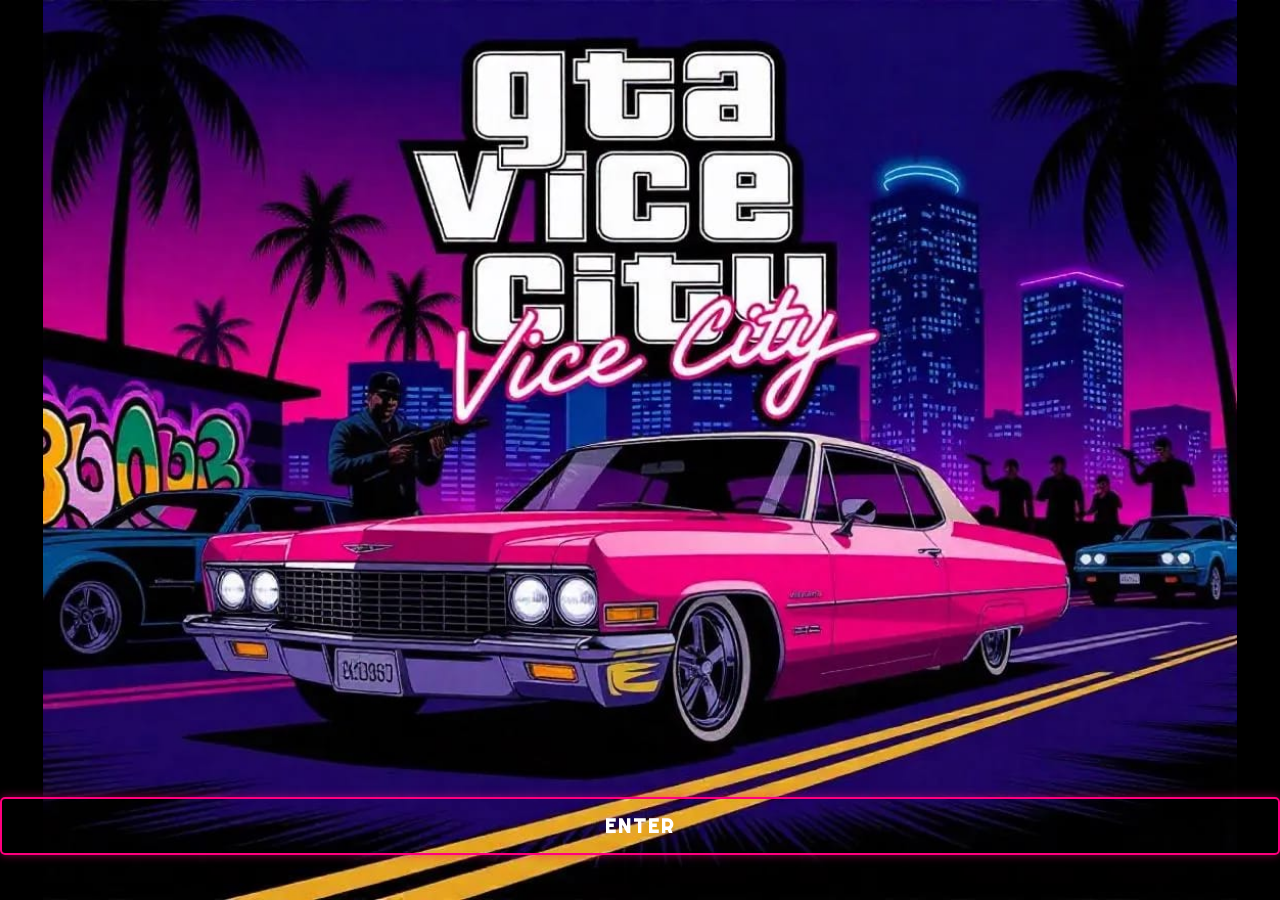
==== commit ed51c2b4: "Update 4 outer nodes to glowing neon diamond (Option C)" ====
--- a/index.html
+++ b/index.html
@@ -74,9 +74,9 @@
             </div>
             <div class="vc-nav-links">
                 <a href="#" class="vc-link active">Home</a>
-                <a href="#" class="vc-link" onclick="document.querySelector('[data-target=about-panel]').click(); return false;">Events</a>
+                <a href="#" class="vc-link" onclick="document.querySelector('[data-target=about-panel]').click(); return false;">Event Agenda</a>
                 <a href="#" class="vc-link" onclick="document.querySelector('[data-target=faq-panel]').click(); return false;">FAQ</a>
-                <a href="#" class="vc-link" onclick="document.querySelector('[data-target=support-panel]').click(); return false;">Contact</a>
+                <a href="#" class="vc-link" onclick="document.querySelector('[data-target=support-panel]').click(); return false;">Support</a>
                 <a href="register.html" class="vc-login-btn">Register</a>
             </div>
         </nav>
@@ -84,47 +84,82 @@
         <div class="main-container">
             <!-- Circular Navigation Hub -->
             <div class="nav-hub">
+                <!-- Scanline Overlay for CRT effect -->
+                <div class="hub-scanlines"></div>
 
                 <!-- Top-Left connector + FAQ button -->
                 <div class="hub-connector connector-top-left">
-                    <div class="connector-line"></div>
+                    <div class="connector-line">
+                        <div class="connector-joint"></div>
+                        <div class="energy-pulse"></div>
+                        <div class="connector-port"></div>
+                    </div>
                     <button class="nav-node top-left" data-target="faq-panel">
-                        <svg xmlns="http://www.w3.org/2000/svg" width="24" height="24" viewBox="0 0 24 24" fill="none" stroke="currentColor" stroke-width="2" stroke-linecap="round" stroke-linejoin="round" class="node-icon"><path d="M12 2a3 3 0 0 0-3 3v7a3 3 0 0 0 6 0V5a3 3 0 0 0-3-3Z"></path><path d="M19 10v2a7 7 0 0 1-14 0v-2"></path><line x1="12" x2="12" y1="19" y2="22"></line></svg>
-                        <span class="node-text">[COORDINATORS & FAQ]</span>
+                        <div class="node-brackets"></div>
+                        <div class="node-scanlines"></div>
+                        <div class="node-inner">
+                            <svg xmlns="http://www.w3.org/2000/svg" width="24" height="24" viewBox="0 0 24 24" fill="none" stroke="currentColor" stroke-width="2" stroke-linecap="round" stroke-linejoin="round" class="node-icon"><path d="M12 2a3 3 0 0 0-3 3v7a3 3 0 0 0 6 0V5a3 3 0 0 0-3-3Z"></path><path d="M19 10v2a7 7 0 0 1-14 0v-2"></path><line x1="12" x2="12" y1="19" y2="22"></line></svg>
+                            <span class="node-text">[FAQ]</span>
+                        </div>
                     </button>
                 </div>
 
                 <!-- Top-Right connector + AGENDA button -->
                 <div class="hub-connector connector-top-right">
-                    <div class="connector-line"></div>
+                    <div class="connector-line">
+                        <div class="connector-joint"></div>
+                        <div class="energy-pulse"></div>
+                        <div class="connector-port"></div>
+                    </div>
                     <button class="nav-node top-right" data-target="about-panel">
-                        <svg xmlns="http://www.w3.org/2000/svg" width="24" height="24" viewBox="0 0 24 24" fill="none" stroke="currentColor" stroke-width="2" stroke-linecap="round" stroke-linejoin="round" class="node-icon"><rect width="18" height="18" x="3" y="4" rx="2" ry="2"></rect><line x1="16" x2="16" y1="2" y2="6"></line><line x1="8" x2="8" y1="2" y2="6"></line><line x1="3" x2="21" y1="10" y2="10"></line></svg>
-                        <span class="node-text">[EVENT AGENDA]</span>
+                        <div class="node-brackets"></div>
+                        <div class="node-scanlines"></div>
+                        <div class="node-inner">
+                            <svg xmlns="http://www.w3.org/2000/svg" width="24" height="24" viewBox="0 0 24 24" fill="none" stroke="currentColor" stroke-width="2" stroke-linecap="round" stroke-linejoin="round" class="node-icon"><rect width="18" height="18" x="3" y="4" rx="2" ry="2"></rect><line x1="16" x2="16" y1="2" y2="6"></line><line x1="8" x2="8" y1="2" y2="6"></line><line x1="3" x2="21" y1="10" y2="10"></line></svg>
+                            <span class="node-text">[EVENT AGENDA]</span>
+                        </div>
                     </button>
                 </div>
 
-                <!-- Bottom-Left connector + REGISTER button -->
+                <!-- Bottom-Left connector + SUPPORT button -->
                 <div class="hub-connector connector-bottom-left">
-                    <div class="connector-line"></div>
-                    <a href="register.html" id="register-link" class="nav-node bottom-left">
-                        <svg xmlns="http://www.w3.org/2000/svg" width="24" height="24" viewBox="0 0 24 24" fill="none" stroke="currentColor" stroke-width="2" stroke-linecap="round" stroke-linejoin="round" class="node-icon"><path d="M2 9a3 3 0 0 1 0 6v2a2 2 0 0 0 2 2h16a2 2 0 0 0 2-2v-2a3 3 0 0 1 0-6V7a2 2 0 0 0-2-2H4a2 2 0 0 0-2 2Z"></path><path d="M13 5v2"></path><path d="M13 17v2"></path><path d="M13 11v2"></path></svg>
-                        <span class="node-text">[REGISTER NOW]</span>
+                    <div class="connector-line">
+                        <div class="connector-joint"></div>
+                        <div class="energy-pulse"></div>
+                        <div class="connector-port"></div>
+                    </div>
+                    <button class="nav-node bottom-left" data-target="support-panel">
+                        <div class="node-brackets"></div>
+                        <div class="node-scanlines"></div>
+                        <div class="node-inner">
+                            <svg xmlns="http://www.w3.org/2000/svg" width="24" height="24" viewBox="0 0 24 24" fill="none" stroke="currentColor" stroke-width="2" stroke-linecap="round" stroke-linejoin="round" class="node-icon"><path d="m11 17 2 2a1 1 0 1 0 3-3"></path><path d="m14 14 2.5 2.5a1 1 0 1 0 3-3l-3.88-3.88a3 3 0 0 0-4.24 0l-.88.88a1 1 0 1 1-3-3l2.81-2.81a5.79 5.79 0 0 1 7.06-.87l.47.28a2 2 0 0 0 1.42.25L21 4"></path><path d="m21 3-6.5 6.5"></path><path d="M3 21l6.5-6.5"></path><path d="M14.5 9.5 9.32 4.32a3 3 0 0 0-4.24 0l-.88.88a1 1 0 0 0 0 1.41l2.81 2.81a5.79 5.79 0 0 1 .87 7.06l-.28.47a2 2 0 0 1-.25 1.42L4 21"></path></svg>
+                            <span class="node-text">[SUPPORT]</span>
+                        </div>
+                    </button>
+                </div>
+
+                <!-- Bottom-Right connector + REGISTER button -->
+                <div class="hub-connector connector-bottom-right">
+                    <div class="connector-line">
+                        <div class="connector-joint"></div>
+                        <div class="energy-pulse"></div>
+                        <div class="connector-port"></div>
+                    </div>
+                    <a href="register.html" id="register-link" class="nav-node bottom-right">
+                        <div class="node-brackets"></div>
+                        <div class="node-scanlines"></div>
+                        <div class="node-inner">
+                            <svg xmlns="http://www.w3.org/2000/svg" width="24" height="24" viewBox="0 0 24 24" fill="none" stroke="currentColor" stroke-width="2" stroke-linecap="round" stroke-linejoin="round" class="node-icon"><path d="M2 9a3 3 0 0 1 0 6v2a2 2 0 0 0 2 2h16a2 2 0 0 0 2-2v-2a3 3 0 0 1 0-6V7a2 2 0 0 0-2-2H4a2 2 0 0 0-2 2Z"></path><path d="M13 5v2"></path><path d="M13 17v2"></path><path d="M13 11v2"></path></svg>
+                            <span class="node-text">[REGISTER NOW]</span>
+                        </div>
                     </a>
-                </div>
-
-                <!-- Bottom-Right connector + SPONSORS button -->
-                <div class="hub-connector connector-bottom-right">
-                    <div class="connector-line"></div>
-                    <button class="nav-node bottom-right" data-target="support-panel">
-                        <svg xmlns="http://www.w3.org/2000/svg" width="24" height="24" viewBox="0 0 24 24" fill="none" stroke="currentColor" stroke-width="2" stroke-linecap="round" stroke-linejoin="round" class="node-icon"><path d="m11 17 2 2a1 1 0 1 0 3-3"></path><path d="m14 14 2.5 2.5a1 1 0 1 0 3-3l-3.88-3.88a3 3 0 0 0-4.24 0l-.88.88a1 1 0 1 1-3-3l2.81-2.81a5.79 5.79 0 0 1 7.06-.87l.47.28a2 2 0 0 0 1.42.25L21 4"></path><path d="m21 3-6.5 6.5"></path><path d="M3 21l6.5-6.5"></path><path d="M14.5 9.5 9.32 4.32a3 3 0 0 0-4.24 0l-.88.88a1 1 0 0 0 0 1.41l2.81 2.81a5.79 5.79 0 0 1 .87 7.06l-.28.47a2 2 0 0 1-.25 1.42L4 21"></path></svg>
-                        <span class="node-text">[PARTNERS] & SPONSORS</span>
-                    </button>
                 </div>
 
                 <!-- Center Circle -->
                 <div class="hub-center">
                     <div class="hub-ring ring-1"></div>
                     <div class="hub-ring ring-2"></div>
+                    <div class="hub-ring ring-3"></div>
                     <div class="hub-inner-text">
                         <span class="hub-title-big">GRAND TECH ALLIANCE</span>
                         <span class="hub-title-mid">VIIT PRESENTS</span>
@@ -142,16 +177,122 @@
                     
                     <!-- ABOUT PANEL -->
                     <div id="about-panel" class="panel hidden">
-                        <h2 class="panel-title">MISSION BRIEFING</h2>
-                        <div class="about-content">
-                            <h3>What is Grand Tech Alliance VIIT City?</h3>
-                            <p>A flagship engineering hackathon where first-year minds from every branch converge to build, prototype, and present multidisciplinary solutions.</p>
-                            
-                            <h3>Multidisciplinary by Design</h3>
-                            <p>Teams must mix branches — code meets circuit meets blueprint. Real engineering happens at the intersection.</p>
-                            
-                            <h3>Innovation Beyond Code</h3>
-                            <p>Submit CAD models, circuit diagrams, business flowcharts, or UI prototypes. Every form of engineering thinking counts.</p>
+                        <h2 class="panel-title">MISSION BRIEFING (EVENT AGENDA)</h2>
+                        
+                        <div class="agenda-table-container">
+                            <table class="gta-agenda-table">
+                                <thead>
+                                    <tr>
+                                        <th>TIME</th>
+                                        <th>PHASE</th>
+                                        <th>ACTIVITY DETAILS</th>
+                                    </tr>
+                                </thead>
+                                <tbody>
+                                    <tr>
+                                        <td class="time-col">08:30 AM</td>
+                                        <td class="phase-col">Check-in & Breakfast</td>
+                                        <td class="details-col">Pre-event coffee, snacks, and getting students seated.</td>
+                                    </tr>
+                                    <tr>
+                                        <td class="time-col">09:00 AM</td>
+                                        <td class="phase-col">Kickoff & Theme Reveal</td>
+                                        <td class="details-col">Welcome speech, introduction to the rules, and revealing the problem statements.</td>
+                                    </tr>
+                                    <tr>
+                                        <td class="time-col">09:30 AM</td>
+                                        <td class="phase-col">Team Formation</td>
+                                        <td class="details-col">"Speed dating" for solo students to find teams, aiming for a mix of different engineering branches.</td>
+                                    </tr>
+                                    <tr>
+                                        <td class="time-col">10:00 AM</td>
+                                        <td class="phase-col">Ideation & Whiteboarding</td>
+                                        <td class="details-col">Teams brainstorm solutions. Mentors circulate to approve concepts before building starts.</td>
+                                    </tr>
+                                    <tr>
+                                        <td class="time-col">11:00 AM</td>
+                                        <td class="phase-col">Hacking Phase 1</td>
+                                        <td class="details-col">The core building phase. Students draft wireframes, build basic logic, or construct physical mockups.</td>
+                                    </tr>
+                                    <tr>
+                                        <td class="time-col">01:00 PM</td>
+                                        <td class="phase-col">Working Lunch</td>
+                                        <td class="details-col">Food is brought to the tables so momentum isn't lost.</td>
+                                    </tr>
+                                    <tr>
+                                        <td class="time-col">01:30 PM</td>
+                                        <td class="phase-col">Mentorship Check-in</td>
+                                        <td class="details-col">Mentors visit each table to help unblock technical or conceptual hurdles.</td>
+                                    </tr>
+                                    <tr>
+                                        <td class="time-col">02:00 PM</td>
+                                        <td class="phase-col">Hacking Phase 2</td>
+                                        <td class="details-col">Finalizing the prototype and transitioning focus to the presentation deck.</td>
+                                    </tr>
+                                    <tr>
+                                        <td class="time-col">03:30 PM</td>
+                                        <td class="phase-col">Code Freeze & Pitch Prep</td>
+                                        <td class="details-col">All building stops. Teams practice their 3-minute pitches.</td>
+                                    </tr>
+                                    <tr>
+                                        <td class="time-col">04:00 PM</td>
+                                        <td class="phase-col">Final Presentations</td>
+                                        <td class="details-col">Teams pitch to the judges (3 minutes to pitch, 2 minutes for Q&A).</td>
+                                    </tr>
+                                    <tr>
+                                        <td class="time-col">04:45 PM</td>
+                                        <td class="phase-col">Judging & Awards</td>
+                                        <td class="details-col">Judges deliberate, followed by the awards ceremony and closing remarks.</td>
+                                    </tr>
+                                </tbody>
+                            </table>
+                        </div>
+
+                        <div class="mission-brief-container" style="margin-top: 30px;">
+                            <p class="mission-brief-intro">Select a briefing segment to initialize terminal data:</p>
+                            <div class="mission-node-list">
+                                <!-- Card 1 -->
+                                <div class="mission-card active">
+                                    <button class="mission-btn" data-mission="1">
+                                        <span class="mission-badge">MISSION 01</span>
+                                        <span class="mission-title">What is Grand Thech Alliance Viit City?</span>
+                                        <span class="mission-arrow">▼</span>
+                                    </button>
+                                    <div class="mission-body">
+                                        <div class="mission-text-wrapper">
+                                            <p class="mission-desc">A flagship engineering hackathon where first-year minds from every branch converge to build, prototype, and present multidisciplinary solutions.</p>
+                                        </div>
+                                    </div>
+                                </div>
+                                
+                                <!-- Card 2 -->
+                                <div class="mission-card">
+                                    <button class="mission-btn" data-mission="2">
+                                        <span class="mission-badge">MISSION 02</span>
+                                        <span class="mission-title">Multidisciplinary by Design</span>
+                                        <span class="mission-arrow">▼</span>
+                                    </button>
+                                    <div class="mission-body">
+                                        <div class="mission-text-wrapper">
+                                            <p class="mission-desc">Teams must mix branches — code meets circuit meets blueprint. Real engineering happens at the intersection.</p>
+                                        </div>
+                                    </div>
+                                </div>
+                                
+                                <!-- Card 3 -->
+                                <div class="mission-card">
+                                    <button class="mission-btn" data-mission="3">
+                                        <span class="mission-badge">MISSION 03</span>
+                                        <span class="mission-title">Innovation Beyond Code</span>
+                                        <span class="mission-arrow">▼</span>
+                                    </button>
+                                    <div class="mission-body">
+                                        <div class="mission-text-wrapper">
+                                            <p class="mission-desc">You can submit CAD models, circuit diagrams, business flowcharts, or UI prototypes. Every form of engineering thinking counts.</p>
+                                        </div>
+                                    </div>
+                                </div>
+                            </div>
                         </div>
                     </div>
 
@@ -190,7 +331,7 @@
 
                     <!-- SUPPORT PANEL -->
                     <div id="support-panel" class="panel hidden">
-                        <h2 class="panel-title">CONTACT FIXERS</h2>
+                        <h2 class="panel-title">SUPPORT (CONTACT FIXERS)</h2>
                         <div class="contact-list">
                             <div class="contact-card">
                                 <div class="contact-name">K. Rohit Kumar <span class="badge">(Head)</span></div>
@@ -222,9 +363,9 @@
         <!-- Footer -->
         <footer class="vc-footer">
             <a href="#">Home</a>
-            <a href="#" onclick="document.querySelector('[data-target=about-panel]').click(); return false;">Events</a>
+            <a href="#" onclick="document.querySelector('[data-target=about-panel]').click(); return false;">Event Agenda</a>
             <a href="#" onclick="document.querySelector('[data-target=faq-panel]').click(); return false;">FAQ</a>
-            <a href="#" onclick="document.querySelector('[data-target=support-panel]').click(); return false;">Sponsors</a>
+            <a href="#" onclick="document.querySelector('[data-target=support-panel]').click(); return false;">Support</a>
             <a href="register.html">Register</a>
         </footer>
     </div>
--- a/styles.css
+++ b/styles.css
@@ -440,7 +440,29 @@
     display: flex;
     justify-content: center;
     align-items: center;
-    animation: scale-up 1s cubic-bezier(0.175, 0.885, 0.32, 1.275);
+    scale: clamp(0.4, calc(80vh / 640), 0.9);
+    animation: hubFloat 6s ease-in-out infinite;
+}
+
+@keyframes hubFloat {
+    0%, 100% { transform: translateY(0px); }
+    50% { transform: translateY(-10px); }
+}
+
+/* CRT Scanline Overlay */
+.hub-scanlines {
+    position: absolute;
+    top: 0; left: 0; right: 0; bottom: 0;
+    pointer-events: none;
+    background: repeating-linear-gradient(
+        to bottom,
+        rgba(255, 255, 255, 0),
+        rgba(255, 255, 255, 0) 2px,
+        rgba(0, 0, 0, 0.1) 3px,
+        rgba(0, 0, 0, 0.1) 4px
+    );
+    z-index: 10;
+    opacity: 0.5;
 }
 
 /* ---- CENTER CIRCLE (rings + text live here) ---- */
@@ -483,6 +505,7 @@
         0 0 90px rgba(255, 0, 153, 0.25),
         inset 0 0 8px rgba(255, 0, 153, 0.3);
     z-index: 1;
+    animation: pulseGlowPink 3s infinite alternate;
 }
 
 /* Inner cyan ring — thick neon tube */
@@ -497,6 +520,32 @@
         0 0 80px rgba(0, 204, 255, 0.25),
         inset 0 0 8px rgba(0, 204, 255, 0.3);
     z-index: 1;
+    animation: pulseGlowCyan 2.5s infinite alternate;
+}
+
+/* Rotating Dashed Radar Ring */
+.ring-3 {
+    width: 280px;
+    height: 280px;
+    border: 2px dashed rgba(255, 255, 255, 0.4);
+    box-shadow: 0 0 10px rgba(255, 255, 255, 0.2), inset 0 0 10px rgba(255, 255, 255, 0.2);
+    z-index: 2;
+    animation: spinDash 20s linear infinite;
+}
+
+@keyframes pulseGlowPink {
+    0% { filter: brightness(1); transform: translate(-50%, -50%) scale(1); }
+    100% { filter: brightness(1.3); transform: translate(-50%, -50%) scale(1.01); }
+}
+
+@keyframes pulseGlowCyan {
+    0% { filter: brightness(1); transform: translate(-50%, -50%) scale(1); }
+    100% { filter: brightness(1.4); transform: translate(-50%, -50%) scale(0.99); }
+}
+
+@keyframes spinDash {
+    0% { transform: translate(-50%, -50%) rotate(0deg); }
+    100% { transform: translate(-50%, -50%) rotate(360deg); }
 }
 
 /* ---- CENTER TEXT ---- */
@@ -516,6 +565,7 @@
     font-weight: 900;
     font-style: italic;
     background: linear-gradient(180deg, #e6f0ff 0%, #6890cc 45%, #ff00ff 55%, #00ffff 100%);
+    background-size: 100% 200%;
     -webkit-background-clip: text;
     -webkit-text-fill-color: transparent;
     background-clip: text;
@@ -523,6 +573,12 @@
     line-height: 1.1;
     filter: drop-shadow(0 0 10px rgba(255, 0, 255, 0.8));
     margin-bottom: 5px;
+    animation: textShimmer 3s ease infinite alternate;
+}
+
+@keyframes textShimmer {
+    0% { background-position: 0% 0%; filter: drop-shadow(0 0 8px rgba(255, 0, 255, 0.6)); }
+    100% { background-position: 0% 100%; filter: drop-shadow(0 0 15px rgba(0, 255, 255, 0.9)); }
 }
 
 .hub-title-mid {
@@ -577,144 +633,176 @@
     transform: translateY(-50%) rotate(45deg);
 }
 
-/* ---- CONNECTOR LINES ---- */
+/* ---- CONNECTOR LINES (Circuit Links) ---- */
 .connector-line {
-    width: 60px;
-    height: 2px;
-    background: linear-gradient(90deg, rgba(0,255,255,0.2), rgba(0,255,255,1), rgba(0,255,255,0.2));
+    width: 70px;
+    height: 4px;
+    background: rgba(10, 5, 25, 0.8);
+    border-top: 1px solid rgba(0, 255, 255, 0.5);
+    border-bottom: 1px solid rgba(0, 255, 255, 0.5);
     margin-left: 155px; /* Offset to start outside the 310px ring */
     position: relative;
-    box-shadow: 0 0 10px rgba(0, 255, 255, 0.8);
+    box-shadow: 0 0 10px rgba(0, 255, 255, 0.4);
     flex-shrink: 0;
 }
 
-/* Circuit tick marks on connector lines */
-.connector-line::after {
-    content: '';
-    position: absolute;
+/* Mechanical Joint at the Ring */
+.connector-joint {
+    position: absolute;
+    left: -6px;
     top: 50%;
-    left: 50%;
-    transform: translate(-50%, -50%);
-    width: 4px;
+    transform: translateY(-50%);
+    width: 12px;
     height: 12px;
-    background: #00ffff;
-    box-shadow: 0 0 5px #00ffff;
-}
-
-/* ---- PENTAGON NODES ---- */
+    border-radius: 50%;
+    background: #000;
+    border: 2px solid #00ffff;
+    box-shadow: 0 0 10px #00ffff, inset 0 0 5px #00ffff;
+    z-index: 2;
+}
+
+/* Data Port Bracket at the Node */
+.connector-port {
+    position: absolute;
+    right: -4px;
+    top: -4px;
+    bottom: -4px;
+    width: 8px;
+    background: rgba(0, 255, 255, 0.2);
+    border-left: 2px solid #00ffff;
+    border-right: 2px solid #00ffff;
+    box-shadow: 0 0 8px #00ffff;
+}
+
+/* Energy pulse traveling along the line */
+.energy-pulse {
+    position: absolute;
+    top: 0;
+    left: 0;
+    width: 25px;
+    height: 100%;
+    background: #fff;
+    box-shadow: 0 0 10px #fff, 0 0 20px #00ffff;
+    animation: pulseTravel 2s cubic-bezier(0.4, 0, 0.2, 1) infinite;
+    z-index: 1;
+}
+
+@keyframes pulseTravel {
+    0% { transform: translateX(-10px); opacity: 0; }
+    15% { opacity: 1; }
+    85% { opacity: 1; }
+    100% { transform: translateX(60px); opacity: 0; }
+}
+
+/* ---- HOLOGRAPHIC PANEL NODES ---- */
 .nav-node {
     display: flex;
     flex-direction: column;
     align-items: center;
     justify-content: center;
-    gap: 8px;
+    gap: 0;
     font-family: 'Righteous', sans-serif;
     color: #fff;
     text-decoration: none;
     text-transform: uppercase;
     cursor: pointer;
-    width: 220px;
-    height: 90px;
-    background: rgba(10, 5, 25, 0.85);
-    backdrop-filter: blur(8px);
-    transition: all 0.3s ease;
-    border: none;
+    width: 140px;
+    height: 140px;
+    background: rgba(10, 5, 30, 0.7);
+    backdrop-filter: blur(12px);
+    transition: all 0.3s cubic-bezier(0.175, 0.885, 0.32, 1.275);
+    border: 3px solid transparent;
     outline: none;
     position: relative;
-    margin-left: 5px;
-}
-
-/* Node specific inverse rotation */
+    margin-left: 8px;
+    overflow: hidden;
+    transform: rotate(45deg);
+    border-radius: 0;
+    border-image: linear-gradient(45deg, #ff00ff, #00ffff, #ff9900) 1;
+    box-shadow: 0 0 15px rgba(255, 0, 255, 0.3), inset 0 0 15px rgba(0, 255, 255, 0.2);
+}
+
+.node-inner {
+    transform: rotate(-45deg);
+    display: flex;
+    flex-direction: column;
+    align-items: center;
+    justify-content: center;
+    gap: 8px;
+    width: 100%;
+    height: 100%;
+}
+
+/* Mechanical Corner Brackets */
+.node-brackets {
+    display: none;
+}
+
+.node-scanlines {
+    display: none;
+}
+
+/* Node specific styles (inverse rotation + custom borders/glows) */
 .connector-top-left .nav-node {
-    transform: rotate(135deg);
-    clip-path: polygon(15% 0, 100% 0, 100% 100%, 15% 100%, 0 50%);
-    border-left: 3px solid #6600ff;
-    border-right: 3px solid #0066ff;
-    box-shadow: inset 0 0 15px rgba(102, 0, 255, 0.5), inset 0 0 15px rgba(0, 102, 255, 0.5);
-}
+    transform: translate(-10px, -10px) rotate(45deg);
+}
+.connector-top-left .node-brackets::before, .connector-top-left .node-brackets::after { border-color: #00ccff; }
 .connector-top-left:hover .nav-node {
-    transform: rotate(135deg) scale(1.05);
-    background: rgba(102, 0, 255, 0.2);
+    transform: translate(-15px, -15px) rotate(45deg) scale(1.05);
+    box-shadow: 0 0 25px rgba(0, 204, 255, 0.6), inset 0 0 20px rgba(0, 204, 255, 0.4);
+    background: rgba(0, 204, 255, 0.1);
 }
 
 .connector-top-right .nav-node {
-    transform: rotate(45deg);
-    clip-path: polygon(0 0, 85% 0, 100% 50%, 85% 100%, 0 100%);
-    border-left: 3px solid #00ccff;
-    border-right: 3px solid #0066ff;
-    box-shadow: inset 0 0 15px rgba(0, 204, 255, 0.5);
-}
+    transform: translate(10px, -10px) rotate(45deg);
+}
+.connector-top-right .node-brackets::before, .connector-top-right .node-brackets::after { border-color: #00ffff; }
 .connector-top-right:hover .nav-node {
-    transform: rotate(45deg) scale(1.05);
-    background: rgba(0, 204, 255, 0.2);
+    transform: translate(15px, -15px) rotate(45deg) scale(1.05);
+    box-shadow: 0 0 25px rgba(0, 255, 255, 0.6), inset 0 0 20px rgba(0, 255, 255, 0.4);
+    background: rgba(0, 255, 255, 0.1);
 }
 
 .connector-bottom-left .nav-node {
-    transform: rotate(-135deg);
-    clip-path: polygon(15% 0, 100% 0, 100% 100%, 15% 100%, 0 50%);
-    border-left: 3px solid #cc00ff;
-    border-right: 3px solid #6600ff;
-    box-shadow: inset 0 0 15px rgba(204, 0, 255, 0.5);
-}
+    transform: translate(-10px, 10px) rotate(45deg);
+}
+.connector-bottom-left .node-brackets::before, .connector-bottom-left .node-brackets::after { border-color: #ff00ff; }
 .connector-bottom-left:hover .nav-node {
-    transform: rotate(-135deg) scale(1.05);
-    background: rgba(204, 0, 255, 0.2);
+    transform: translate(-15px, 15px) rotate(45deg) scale(1.05);
+    box-shadow: 0 0 25px rgba(255, 0, 255, 0.6), inset 0 0 20px rgba(255, 0, 255, 0.4);
+    background: rgba(255, 0, 255, 0.1);
 }
 
 .connector-bottom-right .nav-node {
-    transform: rotate(-45deg);
-    clip-path: polygon(0 0, 85% 0, 100% 50%, 85% 100%, 0 100%);
-    border-left: 3px solid #ff9900;
-    border-right: 3px solid #ff0033;
-    box-shadow: inset 0 0 15px rgba(255, 153, 0, 0.5);
-}
+    transform: translate(10px, 10px) rotate(45deg);
+}
+.connector-bottom-right .node-brackets::before, .connector-bottom-right .node-brackets::after { border-color: #ffcc00; }
 .connector-bottom-right:hover .nav-node {
-    transform: rotate(-45deg) scale(1.05);
-    background: rgba(255, 153, 0, 0.2);
-}
-
-/* Add custom colored borders since clip-path cuts off CSS borders sometimes */
-/* In CSS, actual borders on clip-path elements are tricky. We use internal pseudo-elements. */
-.nav-node::before {
-    content: '';
-    position: absolute;
-    top: 0; left: 0; right: 0; bottom: 0;
-    z-index: -1;
-}
-.connector-top-left .nav-node::before { background: linear-gradient(90deg, #6600ff, #0066ff); }
-.connector-top-right .nav-node::before { background: linear-gradient(90deg, #0066ff, #00ccff); }
-.connector-bottom-left .nav-node::before { background: linear-gradient(90deg, #cc00ff, #6600ff); }
-.connector-bottom-right .nav-node::before { background: linear-gradient(90deg, #ff0033, #ff9900); }
-
-.nav-node::after {
-    content: '';
-    position: absolute;
-    top: 2px; left: 2px; right: 2px; bottom: 2px;
-    background: rgba(10, 5, 25, 0.95);
-    z-index: -1;
-}
-.connector-top-left .nav-node::after, .connector-bottom-left .nav-node::after {
-    clip-path: polygon(15% 0, 100% 0, 100% 100%, 15% 100%, 0 50%);
-}
-.connector-top-right .nav-node::after, .connector-bottom-right .nav-node::after {
-    clip-path: polygon(0 0, 85% 0, 100% 50%, 85% 100%, 0 100%);
+    transform: translate(15px, 15px) rotate(45deg) scale(1.05);
+    box-shadow: 0 0 25px rgba(255, 204, 0, 0.6), inset 0 0 20px rgba(255, 204, 0, 0.4);
+    background: rgba(255, 204, 0, 0.1);
 }
 
 .node-icon {
     width: 28px;
     height: 28px;
     margin-bottom: 2px;
-}
-.connector-top-left .node-icon { stroke: #00ccff; filter: drop-shadow(0 0 5px #00ccff); }
-.connector-top-right .node-icon { stroke: #00ccff; filter: drop-shadow(0 0 5px #00ccff); }
-.connector-bottom-left .node-icon { stroke: #ff00ff; filter: drop-shadow(0 0 5px #ff00ff); }
-.connector-bottom-right .node-icon { stroke: #ff9900; filter: drop-shadow(0 0 5px #ff9900); }
+    z-index: 2;
+    position: relative;
+}
+.connector-top-left .node-icon { stroke: #00ccff; filter: drop-shadow(0 0 8px #00ccff); }
+.connector-top-right .node-icon { stroke: #00ccff; filter: drop-shadow(0 0 8px #00ccff); }
+.connector-bottom-left .node-icon { stroke: #ff00ff; filter: drop-shadow(0 0 8px #ff00ff); }
+.connector-bottom-right .node-icon { stroke: #ff9900; filter: drop-shadow(0 0 8px #ff9900); }
 
 .node-text {
     font-size: 0.75rem;
     letter-spacing: 2px;
     color: #fff;
     opacity: 0.9;
+    z-index: 2;
+    position: relative;
+    text-shadow: 0 0 5px rgba(255, 255, 255, 0.5);
 }
 
 /* ---- PILL BUTTONS ---- */
@@ -902,23 +990,121 @@
 }
 
 /* =========================================
-   ABOUT PANEL
-========================================= */
-.about-content h3 {
-    color: var(--gta-blue);
-    font-family: var(--font-heading);
-    font-size: 1.5rem;
-    margin-top: 20px;
-    margin-bottom: 10px;
+   ABOUT PANEL (EVENT AGENDA)
+========================================= */
+.mission-brief-container {
+    display: flex;
+    flex-direction: column;
+    gap: 15px;
+}
+
+.mission-brief-intro {
+    font-family: monospace;
+    font-size: 1rem;
+    color: var(--gta-gold);
+    margin-bottom: 15px;
     text-transform: uppercase;
     letter-spacing: 1px;
-}
-
-.about-content p {
-    font-size: 1.1rem;
-    line-height: 1.6;
-    color: #ddd;
-    margin-bottom: 20px;
+    opacity: 0.8;
+}
+
+.mission-node-list {
+    display: flex;
+    flex-direction: column;
+    gap: 15px;
+}
+
+.mission-card {
+    background: rgba(15, 5, 25, 0.75);
+    border: 1px solid rgba(255, 0, 127, 0.2);
+    border-radius: 6px;
+    overflow: hidden;
+    transition: all 0.3s ease;
+    box-shadow: 0 0 10px rgba(0, 0, 0, 0.5);
+}
+
+.mission-card:hover {
+    border-color: var(--vc-cyan);
+    box-shadow: 0 0 15px rgba(0, 255, 255, 0.3);
+    transform: translateY(-2px);
+}
+
+.mission-btn {
+    width: 100%;
+    display: flex;
+    justify-content: space-between;
+    align-items: center;
+    padding: 18px 24px;
+    background: none;
+    border: none;
+    outline: none;
+    cursor: pointer;
+    text-align: left;
+    transition: background 0.3s;
+}
+
+.mission-btn:hover {
+    background: rgba(255, 255, 255, 0.03);
+}
+
+.mission-badge {
+    font-family: monospace;
+    font-size: 0.9rem;
+    color: var(--vc-pink);
+    font-weight: bold;
+    border: 1px solid var(--vc-pink);
+    padding: 2px 8px;
+    border-radius: 3px;
+    margin-right: 15px;
+    text-shadow: 0 0 5px rgba(255, 0, 127, 0.5);
+    flex-shrink: 0;
+}
+
+.mission-title {
+    font-family: var(--font-heading);
+    font-size: 1.25rem;
+    color: #fff;
+    flex-grow: 1;
+    letter-spacing: 1px;
+    text-transform: uppercase;
+    text-shadow: 0 0 4px rgba(255, 255, 255, 0.2);
+    transition: color 0.3s;
+}
+
+.mission-card:hover .mission-title {
+    color: var(--vc-cyan);
+    text-shadow: 0 0 8px rgba(0, 255, 255, 0.5);
+}
+
+.mission-arrow {
+    font-size: 1rem;
+    color: var(--gta-gold);
+    transition: transform 0.3s;
+    text-shadow: 0 0 5px rgba(255, 193, 7, 0.5);
+}
+
+.mission-card.active .mission-arrow {
+    transform: rotate(180deg);
+}
+
+.mission-body {
+    max-height: 0;
+    overflow: hidden;
+    transition: max-height 0.4s cubic-bezier(0.16, 1, 0.3, 1);
+}
+
+.mission-text-wrapper {
+    padding: 0 24px 24px 24px;
+    border-top: 1px solid rgba(255, 255, 255, 0.05);
+}
+
+.mission-desc {
+    font-size: 1.05rem;
+    line-height: 1.7;
+    color: #e0e0e0;
+    margin: 0;
+    padding-top: 15px;
+    font-family: var(--font-body);
 }
 
 /* =========================================
@@ -1153,17 +1339,82 @@
 }
 
 /* =========================================
+   AGENDA TABLE (GTA THEME)
+========================================= */
+.agenda-table-container {
+    width: 100%;
+    overflow-x: auto;
+    margin-bottom: 25px;
+    border: 1px solid rgba(0, 255, 255, 0.3);
+    border-radius: 8px;
+    background: rgba(10, 5, 25, 0.6);
+    box-shadow: 0 0 15px rgba(0, 255, 255, 0.1), inset 0 0 20px rgba(255, 0, 255, 0.05);
+}
+
+.gta-agenda-table {
+    width: 100%;
+    border-collapse: collapse;
+    font-family: 'Roboto', sans-serif;
+    color: #e6f0ff;
+    text-align: left;
+}
+
+.gta-agenda-table th {
+    background: rgba(255, 0, 255, 0.15);
+    color: #ff00ff;
+    font-family: 'Righteous', sans-serif;
+    letter-spacing: 2px;
+    padding: 15px 20px;
+    border-bottom: 2px solid #ff00ff;
+    text-shadow: 0 0 5px #ff00ff;
+    font-size: 1.1rem;
+    white-space: nowrap;
+}
+
+.gta-agenda-table td {
+    padding: 12px 20px;
+    border-bottom: 1px solid rgba(0, 255, 255, 0.15);
+    transition: background 0.3s ease;
+}
+
+.gta-agenda-table tbody tr:hover td {
+    background: rgba(0, 255, 255, 0.1);
+}
+
+.gta-agenda-table .time-col {
+    color: #00ffff;
+    font-weight: 700;
+    white-space: nowrap;
+    text-shadow: 0 0 5px rgba(0, 255, 255, 0.5);
+    width: 15%;
+}
+
+.gta-agenda-table .phase-col {
+    color: #ffeb3b;
+    font-weight: 600;
+    width: 30%;
+    letter-spacing: 0.5px;
+}
+
+.gta-agenda-table .details-col {
+    color: #cccccc;
+    font-size: 0.95rem;
+    line-height: 1.4;
+    width: 55%;
+}
+
+/* =========================================
    RESPONSIVE DESIGN
 ========================================= */
 @media (max-width: 1024px) {
     .nav-hub {
-        transform: scale(0.85);
+        scale: clamp(0.4, calc(80vh / 640), 0.85);
     }
 }
 
 @media (max-width: 768px) {
     .nav-hub {
-        transform: scale(0.65);
+        scale: 0.65;
     }
     .contact-card {
         flex-direction: column;
@@ -1174,7 +1425,7 @@
 
 @media (max-width: 480px) {
     .nav-hub {
-        transform: scale(0.45);
+        scale: 0.45;
     }
     
     .modal-content {
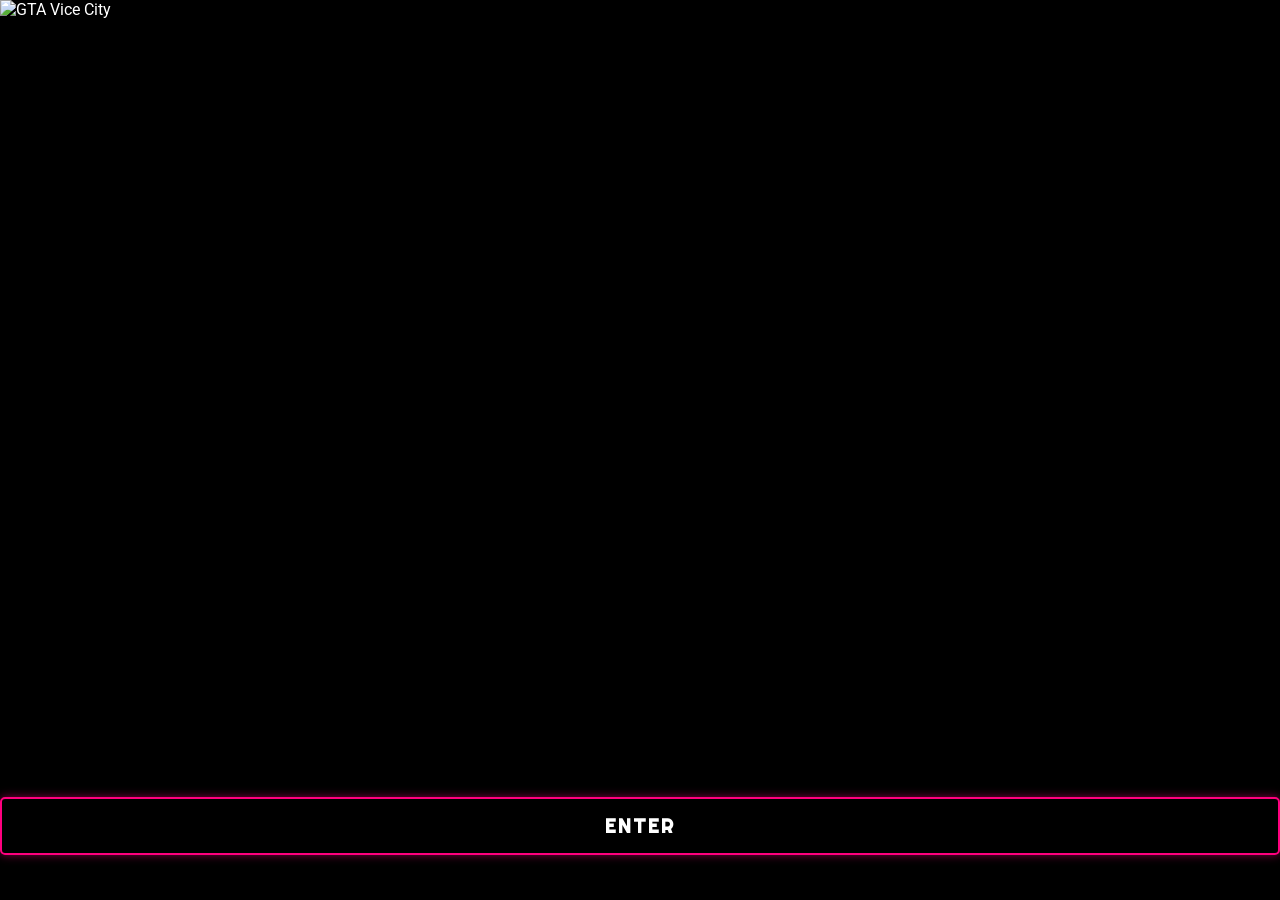
==== commit e3fd6184: "Replace start_bg1 image with Start image and remove old image file" ====
--- a/index.html
+++ b/index.html
@@ -16,7 +16,7 @@
 
     <!-- Start Screen -->
     <div id="start-screen" class="active">
-        <img src="start_bg1.jpeg" alt="GTA Vice City" class="start-image">
+        <img src="Start.png" alt="GTA Vice City" class="start-image">
         <button id="start-btn" class="gta-btn start-mission-btn">ENTER</button>
     </div>
     <!-- Rotate Screen Popup (Mobile Portrait Only) -->
@@ -97,10 +97,8 @@
                     <button class="nav-node top-left" data-target="faq-panel">
                         <div class="node-brackets"></div>
                         <div class="node-scanlines"></div>
-                        <div class="node-inner">
-                            <svg xmlns="http://www.w3.org/2000/svg" width="24" height="24" viewBox="0 0 24 24" fill="none" stroke="currentColor" stroke-width="2" stroke-linecap="round" stroke-linejoin="round" class="node-icon"><path d="M12 2a3 3 0 0 0-3 3v7a3 3 0 0 0 6 0V5a3 3 0 0 0-3-3Z"></path><path d="M19 10v2a7 7 0 0 1-14 0v-2"></path><line x1="12" x2="12" y1="19" y2="22"></line></svg>
-                            <span class="node-text">[FAQ]</span>
-                        </div>
+                        <svg xmlns="http://www.w3.org/2000/svg" width="24" height="24" viewBox="0 0 24 24" fill="none" stroke="currentColor" stroke-width="2" stroke-linecap="round" stroke-linejoin="round" class="node-icon"><path d="M12 2a3 3 0 0 0-3 3v7a3 3 0 0 0 6 0V5a3 3 0 0 0-3-3Z"></path><path d="M19 10v2a7 7 0 0 1-14 0v-2"></path><line x1="12" x2="12" y1="19" y2="22"></line></svg>
+                        <span class="node-text">[FAQ]</span>
                     </button>
                 </div>
 
@@ -114,10 +112,8 @@
                     <button class="nav-node top-right" data-target="about-panel">
                         <div class="node-brackets"></div>
                         <div class="node-scanlines"></div>
-                        <div class="node-inner">
-                            <svg xmlns="http://www.w3.org/2000/svg" width="24" height="24" viewBox="0 0 24 24" fill="none" stroke="currentColor" stroke-width="2" stroke-linecap="round" stroke-linejoin="round" class="node-icon"><rect width="18" height="18" x="3" y="4" rx="2" ry="2"></rect><line x1="16" x2="16" y1="2" y2="6"></line><line x1="8" x2="8" y1="2" y2="6"></line><line x1="3" x2="21" y1="10" y2="10"></line></svg>
-                            <span class="node-text">[EVENT AGENDA]</span>
-                        </div>
+                        <svg xmlns="http://www.w3.org/2000/svg" width="24" height="24" viewBox="0 0 24 24" fill="none" stroke="currentColor" stroke-width="2" stroke-linecap="round" stroke-linejoin="round" class="node-icon"><rect width="18" height="18" x="3" y="4" rx="2" ry="2"></rect><line x1="16" x2="16" y1="2" y2="6"></line><line x1="8" x2="8" y1="2" y2="6"></line><line x1="3" x2="21" y1="10" y2="10"></line></svg>
+                        <span class="node-text">[EVENT AGENDA]</span>
                     </button>
                 </div>
 
@@ -131,10 +127,8 @@
                     <button class="nav-node bottom-left" data-target="support-panel">
                         <div class="node-brackets"></div>
                         <div class="node-scanlines"></div>
-                        <div class="node-inner">
-                            <svg xmlns="http://www.w3.org/2000/svg" width="24" height="24" viewBox="0 0 24 24" fill="none" stroke="currentColor" stroke-width="2" stroke-linecap="round" stroke-linejoin="round" class="node-icon"><path d="m11 17 2 2a1 1 0 1 0 3-3"></path><path d="m14 14 2.5 2.5a1 1 0 1 0 3-3l-3.88-3.88a3 3 0 0 0-4.24 0l-.88.88a1 1 0 1 1-3-3l2.81-2.81a5.79 5.79 0 0 1 7.06-.87l.47.28a2 2 0 0 0 1.42.25L21 4"></path><path d="m21 3-6.5 6.5"></path><path d="M3 21l6.5-6.5"></path><path d="M14.5 9.5 9.32 4.32a3 3 0 0 0-4.24 0l-.88.88a1 1 0 0 0 0 1.41l2.81 2.81a5.79 5.79 0 0 1 .87 7.06l-.28.47a2 2 0 0 1-.25 1.42L4 21"></path></svg>
-                            <span class="node-text">[SUPPORT]</span>
-                        </div>
+                        <svg xmlns="http://www.w3.org/2000/svg" width="24" height="24" viewBox="0 0 24 24" fill="none" stroke="currentColor" stroke-width="2" stroke-linecap="round" stroke-linejoin="round" class="node-icon"><path d="m11 17 2 2a1 1 0 1 0 3-3"></path><path d="m14 14 2.5 2.5a1 1 0 1 0 3-3l-3.88-3.88a3 3 0 0 0-4.24 0l-.88.88a1 1 0 1 1-3-3l2.81-2.81a5.79 5.79 0 0 1 7.06-.87l.47.28a2 2 0 0 0 1.42.25L21 4"></path><path d="m21 3-6.5 6.5"></path><path d="M3 21l6.5-6.5"></path><path d="M14.5 9.5 9.32 4.32a3 3 0 0 0-4.24 0l-.88.88a1 1 0 0 0 0 1.41l2.81 2.81a5.79 5.79 0 0 1 .87 7.06l-.28.47a2 2 0 0 1-.25 1.42L4 21"></path></svg>
+                        <span class="node-text">[SUPPORT]</span>
                     </button>
                 </div>
 
@@ -148,10 +142,8 @@
                     <a href="register.html" id="register-link" class="nav-node bottom-right">
                         <div class="node-brackets"></div>
                         <div class="node-scanlines"></div>
-                        <div class="node-inner">
-                            <svg xmlns="http://www.w3.org/2000/svg" width="24" height="24" viewBox="0 0 24 24" fill="none" stroke="currentColor" stroke-width="2" stroke-linecap="round" stroke-linejoin="round" class="node-icon"><path d="M2 9a3 3 0 0 1 0 6v2a2 2 0 0 0 2 2h16a2 2 0 0 0 2-2v-2a3 3 0 0 1 0-6V7a2 2 0 0 0-2-2H4a2 2 0 0 0-2 2Z"></path><path d="M13 5v2"></path><path d="M13 17v2"></path><path d="M13 11v2"></path></svg>
-                            <span class="node-text">[REGISTER NOW]</span>
-                        </div>
+                        <svg xmlns="http://www.w3.org/2000/svg" width="24" height="24" viewBox="0 0 24 24" fill="none" stroke="currentColor" stroke-width="2" stroke-linecap="round" stroke-linejoin="round" class="node-icon"><path d="M2 9a3 3 0 0 1 0 6v2a2 2 0 0 0 2 2h16a2 2 0 0 0 2-2v-2a3 3 0 0 1 0-6V7a2 2 0 0 0-2-2H4a2 2 0 0 0-2 2Z"></path><path d="M13 5v2"></path><path d="M13 17v2"></path><path d="M13 11v2"></path></svg>
+                        <span class="node-text">[REGISTER NOW]</span>
                     </a>
                 </div>
 
--- a/styles.css
+++ b/styles.css
@@ -700,110 +700,109 @@
     flex-direction: column;
     align-items: center;
     justify-content: center;
-    gap: 0;
+    gap: 8px;
     font-family: 'Righteous', sans-serif;
-    color: #fff;
+    color: #00ffff;
     text-decoration: none;
     text-transform: uppercase;
     cursor: pointer;
-    width: 140px;
-    height: 140px;
-    background: rgba(10, 5, 30, 0.7);
-    backdrop-filter: blur(12px);
-    transition: all 0.3s cubic-bezier(0.175, 0.885, 0.32, 1.275);
-    border: 3px solid transparent;
+    width: 220px;
+    height: 90px;
+    border: none;
     outline: none;
     position: relative;
     margin-left: 8px;
-    overflow: hidden;
+    /* Neon Diamond / Rhombus shape */
+    background: linear-gradient(135deg, #ff0099, #00ffff, #ff9900);
+    clip-path: polygon(15px 0%, 100% 0%, calc(100% - 15px) 100%, 0% 100%);
+    transition: all 0.3s cubic-bezier(0.175, 0.885, 0.32, 1.275);
+    /* Outer glow for the clipped shape */
+    filter: drop-shadow(0 0 10px rgba(0, 255, 255, 0.4)) drop-shadow(0 0 5px rgba(255, 0, 153, 0.4));
+}
+
+/* Inner dark background */
+.nav-node::before {
+    content: '';
+    position: absolute;
+    inset: 3px; /* 3px gradient border */
+    background: rgba(10, 5, 25, 0.95);
+    /* Slightly smaller slant to stay parallel */
+    clip-path: polygon(14px 0%, 100% 0%, calc(100% - 14px) 100%, 0% 100%);
+    z-index: 0;
+    transition: background 0.3s ease;
+}
+
+/* Ensure content stays on top of inner background */
+.nav-node > * {
+    position: relative;
+    z-index: 2;
+}
+
+/* Hide old design elements */
+.node-brackets, .node-scanlines {
+    display: none !important;
+}
+
+/* Hover effects */
+.nav-node:hover {
+    /* Scale combines with rotations later */
+    background: linear-gradient(135deg, #ff33b5, #33ccff, #ffb833);
+    filter: drop-shadow(0 0 15px rgba(0, 255, 255, 0.8)) drop-shadow(0 0 15px rgba(255, 0, 153, 0.8));
+}
+.nav-node:hover::before {
+    background: rgba(20, 10, 45, 0.95);
+}
+
+/* Counter Rotations (keeps text upright) */
+.connector-top-left .nav-node {
+    transform: rotate(135deg);
+}
+.connector-top-left:hover .nav-node {
+    transform: rotate(135deg) scale(1.08);
+}
+
+.connector-top-right .nav-node {
     transform: rotate(45deg);
-    border-radius: 0;
-    border-image: linear-gradient(45deg, #ff00ff, #00ffff, #ff9900) 1;
-    box-shadow: 0 0 15px rgba(255, 0, 255, 0.3), inset 0 0 15px rgba(0, 255, 255, 0.2);
-}
-
-.node-inner {
+}
+.connector-top-right:hover .nav-node {
+    transform: rotate(45deg) scale(1.08);
+}
+
+.connector-bottom-left .nav-node {
+    transform: rotate(-135deg);
+}
+.connector-bottom-left:hover .nav-node {
+    transform: rotate(-135deg) scale(1.08);
+}
+
+.connector-bottom-right .nav-node {
     transform: rotate(-45deg);
-    display: flex;
-    flex-direction: column;
-    align-items: center;
-    justify-content: center;
-    gap: 8px;
-    width: 100%;
-    height: 100%;
-}
-
-/* Mechanical Corner Brackets */
-.node-brackets {
-    display: none;
-}
-
-.node-scanlines {
-    display: none;
-}
-
-/* Node specific styles (inverse rotation + custom borders/glows) */
-.connector-top-left .nav-node {
-    transform: translate(-10px, -10px) rotate(45deg);
-}
-.connector-top-left .node-brackets::before, .connector-top-left .node-brackets::after { border-color: #00ccff; }
-.connector-top-left:hover .nav-node {
-    transform: translate(-15px, -15px) rotate(45deg) scale(1.05);
-    box-shadow: 0 0 25px rgba(0, 204, 255, 0.6), inset 0 0 20px rgba(0, 204, 255, 0.4);
-    background: rgba(0, 204, 255, 0.1);
-}
-
-.connector-top-right .nav-node {
-    transform: translate(10px, -10px) rotate(45deg);
-}
-.connector-top-right .node-brackets::before, .connector-top-right .node-brackets::after { border-color: #00ffff; }
-.connector-top-right:hover .nav-node {
-    transform: translate(15px, -15px) rotate(45deg) scale(1.05);
-    box-shadow: 0 0 25px rgba(0, 255, 255, 0.6), inset 0 0 20px rgba(0, 255, 255, 0.4);
-    background: rgba(0, 255, 255, 0.1);
-}
-
-.connector-bottom-left .nav-node {
-    transform: translate(-10px, 10px) rotate(45deg);
-}
-.connector-bottom-left .node-brackets::before, .connector-bottom-left .node-brackets::after { border-color: #ff00ff; }
-.connector-bottom-left:hover .nav-node {
-    transform: translate(-15px, 15px) rotate(45deg) scale(1.05);
-    box-shadow: 0 0 25px rgba(255, 0, 255, 0.6), inset 0 0 20px rgba(255, 0, 255, 0.4);
-    background: rgba(255, 0, 255, 0.1);
-}
-
-.connector-bottom-right .nav-node {
-    transform: translate(10px, 10px) rotate(45deg);
-}
-.connector-bottom-right .node-brackets::before, .connector-bottom-right .node-brackets::after { border-color: #ffcc00; }
+}
 .connector-bottom-right:hover .nav-node {
-    transform: translate(15px, 15px) rotate(45deg) scale(1.05);
-    box-shadow: 0 0 25px rgba(255, 204, 0, 0.6), inset 0 0 20px rgba(255, 204, 0, 0.4);
-    background: rgba(255, 204, 0, 0.1);
-}
-
+    transform: rotate(-45deg) scale(1.08);
+}
+
+/* Icon & Text Styling to match Option C */
 .node-icon {
     width: 28px;
     height: 28px;
     margin-bottom: 2px;
     z-index: 2;
     position: relative;
-}
-.connector-top-left .node-icon { stroke: #00ccff; filter: drop-shadow(0 0 8px #00ccff); }
-.connector-top-right .node-icon { stroke: #00ccff; filter: drop-shadow(0 0 8px #00ccff); }
-.connector-bottom-left .node-icon { stroke: #ff00ff; filter: drop-shadow(0 0 8px #ff00ff); }
-.connector-bottom-right .node-icon { stroke: #ff9900; filter: drop-shadow(0 0 8px #ff9900); }
+    stroke: #00ffff;
+    filter: drop-shadow(0 0 8px #00ffff);
+}
 
 .node-text {
-    font-size: 0.75rem;
+    font-size: 0.9rem;
+    color: #00ffff;
+    text-shadow: 0 0 10px #00ffff;
     letter-spacing: 2px;
-    color: #fff;
-    opacity: 0.9;
-    z-index: 2;
-    position: relative;
-    text-shadow: 0 0 5px rgba(255, 255, 255, 0.5);
-}
+    font-weight: 700;
+}
+/* (Deleted specific icon overrides to unify them) */
+
+
 
 /* ---- PILL BUTTONS ---- */
 .nav-btn-pill {
